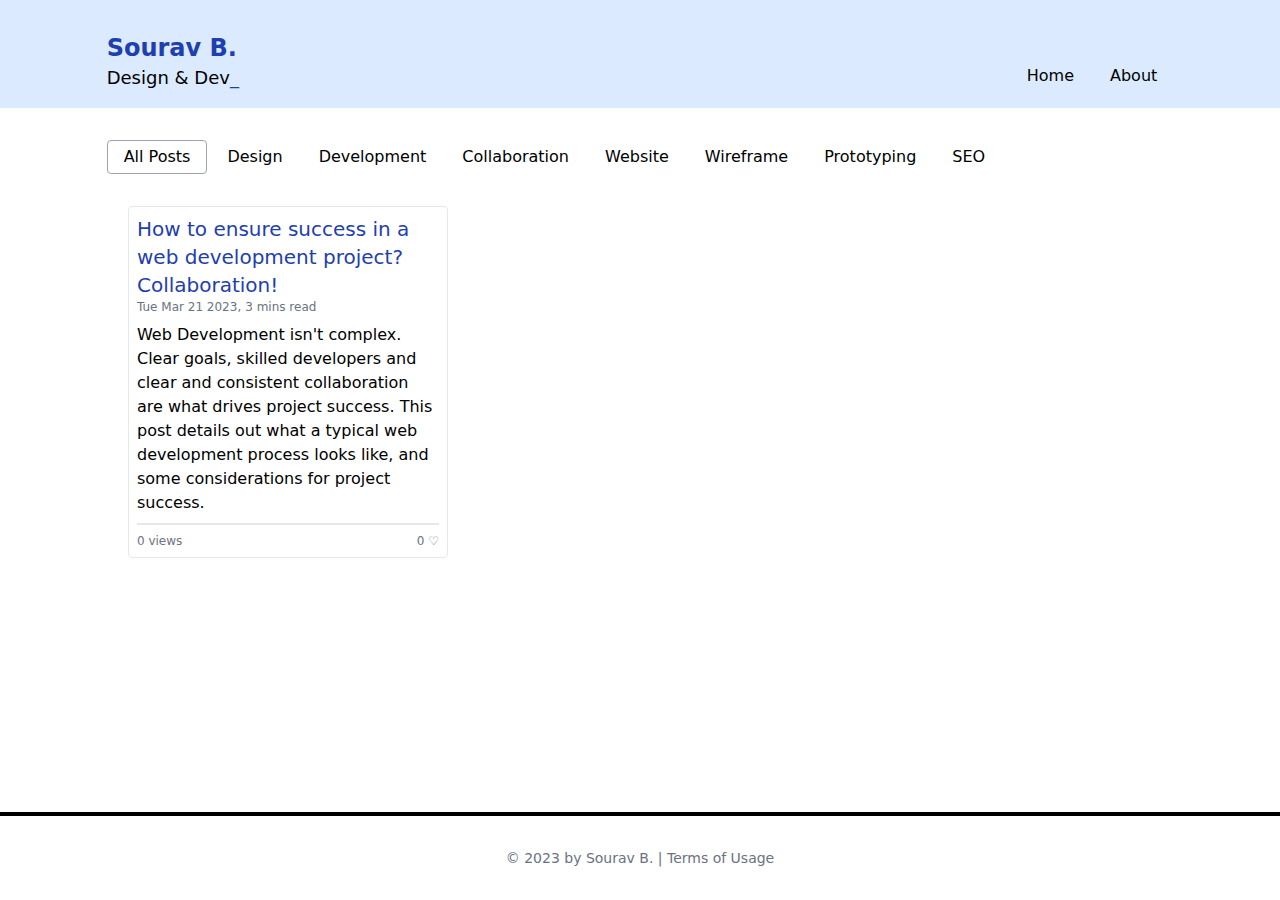
==== index.html @ cc8bc6c2 "Deploying to main from @ code2deploy/blog02@763113fbc8f544bf21c9195f38445e45e124bf5a 🚀" ====
<!DOCTYPE html><html lang="en"><head><meta charSet="utf-8"/><meta name="viewport" content="width=device-width"/><title>Hi! I&#x27;m Sourav</title><link rel="icon" href="/icon.svg"/><meta name="description" content="Design &amp; Development"/><meta name="next-head-count" content="5"/><link rel="preload" href="/_next/static/css/45b4f857d428e63a.css" as="style"/><link rel="stylesheet" href="/_next/static/css/45b4f857d428e63a.css" data-n-g=""/><noscript data-n-css=""></noscript><script defer="" nomodule="" src="/_next/static/chunks/polyfills-c67a75d1b6f99dc8.js"></script><script src="/_next/static/chunks/webpack-8fa1640cc84ba8fe.js" defer=""></script><script src="/_next/static/chunks/framework-2c79e2a64abdb08b.js" defer=""></script><script src="/_next/static/chunks/main-467498c4ab09725f.js" defer=""></script><script src="/_next/static/chunks/pages/_app-27ed487c4462296d.js" defer=""></script><script src="/_next/static/chunks/pages/index-1730eb0d9c5bbac9.js" defer=""></script><script src="/_next/static/X7sdhT3IyFE3XSJPfrfDf/_buildManifest.js" defer=""></script><script src="/_next/static/X7sdhT3IyFE3XSJPfrfDf/_ssgManifest.js" defer=""></script></head><body><div id="__next"><div class="min-h-screen flex flex-col"><header class="font-medium grid grid-cols-12 pt-8 pb-4 bg-blue-100"><div class="col-start-2 col-span-10"><div class="flex flex-wrap gap-2 justify-between items-end"><a class="block shrink-0" href="/"><div class="shrink-0 flex flex-col"><h1 class="font-bold text-2xl text-blue-800">Sourav B.</h1><h2 class="text-lg font-medium">Design &amp; Dev<span class="text-blue-800">_</span></h2></div></a><svg xmlns="http://www.w3.org/2000/svg" width="36" height="36" fill="currentColor" class="md:hidden" viewBox="0 0 16 16"><path fill-rule="evenodd" d="M2.5 12a.5.5 0 0 1 .5-.5h10a.5.5 0 0 1 0 1H3a.5.5 0 0 1-.5-.5zm0-4a.5.5 0 0 1 .5-.5h10a.5.5 0 0 1 0 1H3a.5.5 0 0 1-.5-.5zm0-4a.5.5 0 0 1 .5-.5h10a.5.5 0 0 1 0 1H3a.5.5 0 0 1-.5-.5z"></path></svg><nav class="hidden md:block"><ul class="flex gap-1"><li><a class="px-4 py-1 block" href="/">Home</a></li><li><a class="px-4 py-1 block" href="/about">About</a></li></ul></nav></div><nav class="md:hidden hidden"><ul class="flex flex-col"><li><a class="py-3 block text-center" href="/">Home</a></li><li><a class="py-3 block text-center" href="/about">About</a></li></ul></nav></div></header><main class="grow bg-white grid grid-cols-12 pt-8"><div class="col-start-2 col-span-10"><section class="pb-8"><ul class="flex flex-col md:flex-row md:flex-wrap md:gap-1"><li class="flex"><button id="1000" class="px-4 py-3 md:py-1 grow border border-gray-400 rounded">All Posts</button></li><li class="flex"><button id="1001" class="px-4 py-3 md:py-1 grow">Design</button></li><li class="flex"><button id="1002" class="px-4 py-3 md:py-1 grow">Development</button></li><li class="flex"><button id="1003" class="px-4 py-3 md:py-1 grow">Collaboration</button></li><li class="flex"><button id="1004" class="px-4 py-3 md:py-1 grow">Website</button></li><li class="flex"><button id="1005" class="px-4 py-3 md:py-1 grow">Wireframe</button></li><li class="flex"><button id="1006" class="px-4 py-3 md:py-1 grow">Prototyping</button></li><li class="flex"><button id="1007" class="px-4 py-3 md:py-1 grow">SEO</button></li></ul></section><section class="mx-auto max-w-5xl pb-8"><div class="flex flex-wrap content-stretch gap-4"><div class="flex flex-col basis-80 border rounded p-2" style="opacity:1;transform:scale(0.5) translateZ(0)"><h2 class="text-xl font-medium text-blue-800"><a href="/posts/how-to-ensure-success-in-a-web-development-project">How to ensure success in a web development project? Collaboration!</a></h2><div class="text-xs text-gray-500 flex gap-1"><p>Tue Mar 21 2023<!-- -->,</p><p>3 mins read</p></div><p class="py-2 grow">Web Development isn&#x27;t complex. Clear goals, skilled developers and clear and consistent collaboration are what drives project success. This post details out what a typical web development process looks like, and some considerations for project success. </p><div class="pt-2 border-t-2 text-xs text-gray-500 flex justify-between"><div>0 views</div><div>0 ♡</div></div></div></div></section></div></main><footer class="bg-white py-8 grid grid-cols-12 border-black border-t-4"><div class="col-start-2 col-span-10"><div class="flex justify-center"><div class="text-sm font-medium text-gray-500">© 2023 by Sourav B. | <a href="/terms">Terms of Usage</a></div></div></div></footer></div></div><script id="__NEXT_DATA__" type="application/json">{"props":{"pageProps":{"posts":[{"slug":"how-to-ensure-success-in-a-web-development-project","meta":{"title":"How to ensure success in a web development project? Collaboration!","date":"2023-03-21T14:48:00.000Z","time":3,"snippet":"Web Development isn't complex. Clear goals, skilled developers and clear and consistent collaboration are what drives project success. This post details out what a typical web development process looks like, and some considerations for project success. ","tags":["Design","Development","Collaboration","Website","Wireframe","Prototyping","SEO"]}}],"tags":["Design","Development","Collaboration","Website","Wireframe","Prototyping","SEO"]},"__N_SSG":true},"page":"/","query":{},"buildId":"X7sdhT3IyFE3XSJPfrfDf","isFallback":false,"gsp":true,"scriptLoader":[]}</script></body></html>
---- _next/static/css/45b4f857d428e63a.css ----
/*
! tailwindcss v3.3.2 | MIT License | https://tailwindcss.com
*/*,:after,:before{box-sizing:border-box;border:0 solid #e5e7eb}:after,:before{--tw-content:""}html{line-height:1.5;-webkit-text-size-adjust:100%;-moz-tab-size:4;-o-tab-size:4;tab-size:4;font-family:ui-sans-serif,system-ui,-apple-system,BlinkMacSystemFont,Segoe UI,Roboto,Helvetica Neue,Arial,Noto Sans,sans-serif,Apple Color Emoji,Segoe UI Emoji,Segoe UI Symbol,Noto Color Emoji;font-feature-settings:normal;font-variation-settings:normal}body{margin:0;line-height:inherit}hr{height:0;color:inherit;border-top-width:1px}abbr:where([title]){-webkit-text-decoration:underline dotted;text-decoration:underline dotted}h1,h2,h3,h4,h5,h6{font-size:inherit;font-weight:inherit}a{color:inherit;text-decoration:inherit}b,strong{font-weight:bolder}code,kbd,pre,samp{font-family:ui-monospace,SFMono-Regular,Menlo,Monaco,Consolas,Liberation Mono,Courier New,monospace;font-size:1em}small{font-size:80%}sub,sup{font-size:75%;line-height:0;position:relative;vertical-align:baseline}sub{bottom:-.25em}sup{top:-.5em}table{text-indent:0;border-color:inherit;border-collapse:collapse}button,input,optgroup,select,textarea{font-family:inherit;font-size:100%;font-weight:inherit;line-height:inherit;color:inherit;margin:0;padding:0}button,select{text-transform:none}[type=button],[type=reset],[type=submit],button{-webkit-appearance:button;background-color:transparent;background-image:none}:-moz-focusring{outline:auto}:-moz-ui-invalid{box-shadow:none}progress{vertical-align:baseline}::-webkit-inner-spin-button,::-webkit-outer-spin-button{height:auto}[type=search]{-webkit-appearance:textfield;outline-offset:-2px}::-webkit-search-decoration{-webkit-appearance:none}::-webkit-file-upload-button{-webkit-appearance:button;font:inherit}summary{display:list-item}blockquote,dd,dl,figure,h1,h2,h3,h4,h5,h6,hr,p,pre{margin:0}fieldset{margin:0}fieldset,legend{padding:0}menu,ol,ul{list-style:none;margin:0;padding:0}textarea{resize:vertical}input::-moz-placeholder,textarea::-moz-placeholder{opacity:1;color:#9ca3af}input::placeholder,textarea::placeholder{opacity:1;color:#9ca3af}[role=button],button{cursor:pointer}:disabled{cursor:default}audio,canvas,embed,iframe,img,object,svg,video{display:block;vertical-align:middle}img,video{max-width:100%;height:auto}[hidden]{display:none}*,:after,:before{--tw-border-spacing-x:0;--tw-border-spacing-y:0;--tw-translate-x:0;--tw-translate-y:0;--tw-rotate:0;--tw-skew-x:0;--tw-skew-y:0;--tw-scale-x:1;--tw-scale-y:1;--tw-pan-x: ;--tw-pan-y: ;--tw-pinch-zoom: ;--tw-scroll-snap-strictness:proximity;--tw-gradient-from-position: ;--tw-gradient-via-position: ;--tw-gradient-to-position: ;--tw-ordinal: ;--tw-slashed-zero: ;--tw-numeric-figure: ;--tw-numeric-spacing: ;--tw-numeric-fraction: ;--tw-ring-inset: ;--tw-ring-offset-width:0px;--tw-ring-offset-color:#fff;--tw-ring-color:rgba(59,130,246,.5);--tw-ring-offset-shadow:0 0 #0000;--tw-ring-shadow:0 0 #0000;--tw-shadow:0 0 #0000;--tw-shadow-colored:0 0 #0000;--tw-blur: ;--tw-brightness: ;--tw-contrast: ;--tw-grayscale: ;--tw-hue-rotate: ;--tw-invert: ;--tw-saturate: ;--tw-sepia: ;--tw-drop-shadow: ;--tw-backdrop-blur: ;--tw-backdrop-brightness: ;--tw-backdrop-contrast: ;--tw-backdrop-grayscale: ;--tw-backdrop-hue-rotate: ;--tw-backdrop-invert: ;--tw-backdrop-opacity: ;--tw-backdrop-saturate: ;--tw-backdrop-sepia: }::backdrop{--tw-border-spacing-x:0;--tw-border-spacing-y:0;--tw-translate-x:0;--tw-translate-y:0;--tw-rotate:0;--tw-skew-x:0;--tw-skew-y:0;--tw-scale-x:1;--tw-scale-y:1;--tw-pan-x: ;--tw-pan-y: ;--tw-pinch-zoom: ;--tw-scroll-snap-strictness:proximity;--tw-gradient-from-position: ;--tw-gradient-via-position: ;--tw-gradient-to-position: ;--tw-ordinal: ;--tw-slashed-zero: ;--tw-numeric-figure: ;--tw-numeric-spacing: ;--tw-numeric-fraction: ;--tw-ring-inset: ;--tw-ring-offset-width:0px;--tw-ring-offset-color:#fff;--tw-ring-color:rgba(59,130,246,.5);--tw-ring-offset-shadow:0 0 #0000;--tw-ring-shadow:0 0 #0000;--tw-shadow:0 0 #0000;--tw-shadow-colored:0 0 #0000;--tw-blur: ;--tw-brightness: ;--tw-contrast: ;--tw-grayscale: ;--tw-hue-rotate: ;--tw-invert: ;--tw-saturate: ;--tw-sepia: ;--tw-drop-shadow: ;--tw-backdrop-blur: ;--tw-backdrop-brightness: ;--tw-backdrop-contrast: ;--tw-backdrop-grayscale: ;--tw-backdrop-hue-rotate: ;--tw-backdrop-invert: ;--tw-backdrop-opacity: ;--tw-backdrop-saturate: ;--tw-backdrop-sepia: }.prose{color:var(--tw-prose-body);max-width:65ch}.prose :where(p):not(:where([class~=not-prose] *)){margin-top:1.25em;margin-bottom:1.25em}.prose :where([class~=lead]):not(:where([class~=not-prose] *)){color:var(--tw-prose-lead);font-size:1.25em;line-height:1.6;margin-top:1.2em;margin-bottom:1.2em}.prose :where(a):not(:where([class~=not-prose] *)){color:var(--tw-prose-links);text-decoration:underline;font-weight:500}.prose :where(strong):not(:where([class~=not-prose] *)){color:var(--tw-prose-bold);font-weight:600}.prose :where(a strong):not(:where([class~=not-prose] *)){color:inherit}.prose :where(blockquote strong):not(:where([class~=not-prose] *)){color:inherit}.prose :where(thead th strong):not(:where([class~=not-prose] *)){color:inherit}.prose :where(ol):not(:where([class~=not-prose] *)){list-style-type:decimal;margin-top:1.25em;margin-bottom:1.25em;padding-left:1.625em}.prose :where(ol[type=A]):not(:where([class~=not-prose] *)){list-style-type:upper-alpha}.prose :where(ol[type=a]):not(:where([class~=not-prose] *)){list-style-type:lower-alpha}.prose :where(ol[type=A s]):not(:where([class~=not-prose] *)){list-style-type:upper-alpha}.prose :where(ol[type=a s]):not(:where([class~=not-prose] *)){list-style-type:lower-alpha}.prose :where(ol[type=I]):not(:where([class~=not-prose] *)){list-style-type:upper-roman}.prose :where(ol[type=i]):not(:where([class~=not-prose] *)){list-style-type:lower-roman}.prose :where(ol[type=I s]):not(:where([class~=not-prose] *)){list-style-type:upper-roman}.prose :where(ol[type=i s]):not(:where([class~=not-prose] *)){list-style-type:lower-roman}.prose :where(ol[type="1"]):not(:where([class~=not-prose] *)){list-style-type:decimal}.prose :where(ul):not(:where([class~=not-prose] *)){list-style-type:disc;margin-top:1.25em;margin-bottom:1.25em;padding-left:1.625em}.prose :where(ol>li):not(:where([class~=not-prose] *))::marker{font-weight:400;color:var(--tw-prose-counters)}.prose :where(ul>li):not(:where([class~=not-prose] *))::marker{color:var(--tw-prose-bullets)}.prose :where(hr):not(:where([class~=not-prose] *)){border-color:var(--tw-prose-hr);border-top-width:1px;margin-top:3em;margin-bottom:3em}.prose :where(blockquote):not(:where([class~=not-prose] *)){font-weight:500;font-style:italic;color:var(--tw-prose-quotes);border-left-width:.25rem;border-left-color:var(--tw-prose-quote-borders);quotes:"\201C""\201D""\2018""\2019";margin-top:1.6em;margin-bottom:1.6em;padding-left:1em}.prose :where(blockquote p:first-of-type):not(:where([class~=not-prose] *)):before{content:open-quote}.prose :where(blockquote p:last-of-type):not(:where([class~=not-prose] *)):after{content:close-quote}.prose :where(h1):not(:where([class~=not-prose] *)){color:var(--tw-prose-headings);font-weight:800;font-size:2.25em;margin-top:0;margin-bottom:.8888889em;line-height:1.1111111}.prose :where(h1 strong):not(:where([class~=not-prose] *)){font-weight:900;color:inherit}.prose :where(h2):not(:where([class~=not-prose] *)){color:var(--tw-prose-headings);font-weight:700;font-size:1.5em;margin-top:2em;margin-bottom:1em;line-height:1.3333333}.prose :where(h2 strong):not(:where([class~=not-prose] *)){font-weight:800;color:inherit}.prose :where(h3):not(:where([class~=not-prose] *)){color:var(--tw-prose-headings);font-weight:600;font-size:1.25em;margin-top:1.6em;margin-bottom:.6em;line-height:1.6}.prose :where(h3 strong):not(:where([class~=not-prose] *)){font-weight:700;color:inherit}.prose :where(h4):not(:where([class~=not-prose] *)){color:var(--tw-prose-headings);font-weight:600;margin-top:1.5em;margin-bottom:.5em;line-height:1.5}.prose :where(h4 strong):not(:where([class~=not-prose] *)){font-weight:700;color:inherit}.prose :where(img):not(:where([class~=not-prose] *)){margin-top:2em;margin-bottom:2em}.prose :where(figure>*):not(:where([class~=not-prose] *)){margin-top:0;margin-bottom:0}.prose :where(figcaption):not(:where([class~=not-prose] *)){color:var(--tw-prose-captions);font-size:.875em;line-height:1.4285714;margin-top:.8571429em}.prose :where(code):not(:where([class~=not-prose] *)){color:var(--tw-prose-code);font-weight:600;font-size:.875em}.prose :where(code):not(:where([class~=not-prose] *)):before{content:"`"}.prose :where(code):not(:where([class~=not-prose] *)):after{content:"`"}.prose :where(a code):not(:where([class~=not-prose] *)){color:inherit}.prose :where(h1 code):not(:where([class~=not-prose] *)){color:inherit}.prose :where(h2 code):not(:where([class~=not-prose] *)){color:inherit;font-size:.875em}.prose :where(h3 code):not(:where([class~=not-prose] *)){color:inherit;font-size:.9em}.prose :where(h4 code):not(:where([class~=not-prose] *)){color:inherit}.prose :where(blockquote code):not(:where([class~=not-prose] *)){color:inherit}.prose :where(thead th code):not(:where([class~=not-prose] *)){color:inherit}.prose :where(pre):not(:where([class~=not-prose] *)){color:var(--tw-prose-pre-code);background-color:var(--tw-prose-pre-bg);overflow-x:auto;font-weight:400;font-size:.875em;line-height:1.7142857;margin-top:1.7142857em;margin-bottom:1.7142857em;border-radius:.375rem;padding:.8571429em 1.1428571em}.prose :where(pre code):not(:where([class~=not-prose] *)){background-color:transparent;border-width:0;border-radius:0;padding:0;font-weight:inherit;color:inherit;font-size:inherit;font-family:inherit;line-height:inherit}.prose :where(pre code):not(:where([class~=not-prose] *)):before{content:none}.prose :where(pre code):not(:where([class~=not-prose] *)):after{content:none}.prose :where(table):not(:where([class~=not-prose] *)){width:100%;table-layout:auto;text-align:left;margin-top:2em;margin-bottom:2em;font-size:.875em;line-height:1.7142857}.prose :where(thead):not(:where([class~=not-prose] *)){border-bottom-width:1px;border-bottom-color:var(--tw-prose-th-borders)}.prose :where(thead th):not(:where([class~=not-prose] *)){color:var(--tw-prose-headings);font-weight:600;vertical-align:bottom;padding-right:.5714286em;padding-bottom:.5714286em;padding-left:.5714286em}.prose :where(tbody tr):not(:where([class~=not-prose] *)){border-bottom-width:1px;border-bottom-color:var(--tw-prose-td-borders)}.prose :where(tbody tr:last-child):not(:where([class~=not-prose] *)){border-bottom-width:0}.prose :where(tbody td):not(:where([class~=not-prose] *)){vertical-align:baseline}.prose :where(tfoot):not(:where([class~=not-prose] *)){border-top-width:1px;border-top-color:var(--tw-prose-th-borders)}.prose :where(tfoot td):not(:where([class~=not-prose] *)){vertical-align:top}.prose{--tw-prose-body:#374151;--tw-prose-headings:#111827;--tw-prose-lead:#4b5563;--tw-prose-links:#111827;--tw-prose-bold:#111827;--tw-prose-counters:#6b7280;--tw-prose-bullets:#d1d5db;--tw-prose-hr:#e5e7eb;--tw-prose-quotes:#111827;--tw-prose-quote-borders:#e5e7eb;--tw-prose-captions:#6b7280;--tw-prose-code:#111827;--tw-prose-pre-code:#e5e7eb;--tw-prose-pre-bg:#1f2937;--tw-prose-th-borders:#d1d5db;--tw-prose-td-borders:#e5e7eb;--tw-prose-invert-body:#d1d5db;--tw-prose-invert-headings:#fff;--tw-prose-invert-lead:#9ca3af;--tw-prose-invert-links:#fff;--tw-prose-invert-bold:#fff;--tw-prose-invert-counters:#9ca3af;--tw-prose-invert-bullets:#4b5563;--tw-prose-invert-hr:#374151;--tw-prose-invert-quotes:#f3f4f6;--tw-prose-invert-quote-borders:#374151;--tw-prose-invert-captions:#9ca3af;--tw-prose-invert-code:#fff;--tw-prose-invert-pre-code:#d1d5db;--tw-prose-invert-pre-bg:rgba(0,0,0,.5);--tw-prose-invert-th-borders:#4b5563;--tw-prose-invert-td-borders:#374151;font-size:1rem;line-height:1.75}.prose :where(video):not(:where([class~=not-prose] *)){margin-top:2em;margin-bottom:2em}.prose :where(figure):not(:where([class~=not-prose] *)){margin-top:2em;margin-bottom:2em}.prose :where(li):not(:where([class~=not-prose] *)){margin-top:.5em;margin-bottom:.5em}.prose :where(ol>li):not(:where([class~=not-prose] *)){padding-left:.375em}.prose :where(ul>li):not(:where([class~=not-prose] *)){padding-left:.375em}.prose :where(.prose>ul>li p):not(:where([class~=not-prose] *)){margin-top:.75em;margin-bottom:.75em}.prose :where(.prose>ul>li>:first-child):not(:where([class~=not-prose] *)){margin-top:1.25em}.prose :where(.prose>ul>li>:last-child):not(:where([class~=not-prose] *)){margin-bottom:1.25em}.prose :where(.prose>ol>li>:first-child):not(:where([class~=not-prose] *)){margin-top:1.25em}.prose :where(.prose>ol>li>:last-child):not(:where([class~=not-prose] *)){margin-bottom:1.25em}.prose :where(ul ul,ul ol,ol ul,ol ol):not(:where([class~=not-prose] *)){margin-top:.75em;margin-bottom:.75em}.prose :where(hr+*):not(:where([class~=not-prose] *)){margin-top:0}.prose :where(h2+*):not(:where([class~=not-prose] *)){margin-top:0}.prose :where(h3+*):not(:where([class~=not-prose] *)){margin-top:0}.prose :where(h4+*):not(:where([class~=not-prose] *)){margin-top:0}.prose :where(thead th:first-child):not(:where([class~=not-prose] *)){padding-left:0}.prose :where(thead th:last-child):not(:where([class~=not-prose] *)){padding-right:0}.prose :where(tbody td,tfoot td):not(:where([class~=not-prose] *)){padding:.5714286em}.prose :where(tbody td:first-child,tfoot td:first-child):not(:where([class~=not-prose] *)){padding-left:0}.prose :where(tbody td:last-child,tfoot td:last-child):not(:where([class~=not-prose] *)){padding-right:0}.prose :where(.prose>:first-child):not(:where([class~=not-prose] *)){margin-top:0}.prose :where(.prose>:last-child):not(:where([class~=not-prose] *)){margin-bottom:0}.prose-sm{font-size:.875rem;line-height:1.7142857}.prose-sm :where(p):not(:where([class~=not-prose] *)){margin-top:1.1428571em;margin-bottom:1.1428571em}.prose-sm :where([class~=lead]):not(:where([class~=not-prose] *)){font-size:1.2857143em;line-height:1.5555556;margin-top:.8888889em;margin-bottom:.8888889em}.prose-sm :where(blockquote):not(:where([class~=not-prose] *)){margin-top:1.3333333em;margin-bottom:1.3333333em;padding-left:1.1111111em}.prose-sm :where(h1):not(:where([class~=not-prose] *)){font-size:2.1428571em;margin-top:0;margin-bottom:.8em;line-height:1.2}.prose-sm :where(h2):not(:where([class~=not-prose] *)){font-size:1.4285714em;margin-top:1.6em;margin-bottom:.8em;line-height:1.4}.prose-sm :where(h3):not(:where([class~=not-prose] *)){font-size:1.2857143em;margin-top:1.5555556em;margin-bottom:.4444444em;line-height:1.5555556}.prose-sm :where(h4):not(:where([class~=not-prose] *)){margin-top:1.4285714em;margin-bottom:.5714286em;line-height:1.4285714}.prose-sm :where(img):not(:where([class~=not-prose] *)){margin-top:1.7142857em;margin-bottom:1.7142857em}.prose-sm :where(video):not(:where([class~=not-prose] *)){margin-top:1.7142857em;margin-bottom:1.7142857em}.prose-sm :where(figure):not(:where([class~=not-prose] *)){margin-top:1.7142857em;margin-bottom:1.7142857em}.prose-sm :where(figure>*):not(:where([class~=not-prose] *)){margin-top:0;margin-bottom:0}.prose-sm :where(figcaption):not(:where([class~=not-prose] *)){font-size:.8571429em;line-height:1.3333333;margin-top:.6666667em}.prose-sm :where(code):not(:where([class~=not-prose] *)){font-size:.8571429em}.prose-sm :where(h2 code):not(:where([class~=not-prose] *)){font-size:.9em}.prose-sm :where(h3 code):not(:where([class~=not-prose] *)){font-size:.8888889em}.prose-sm :where(pre):not(:where([class~=not-prose] *)){font-size:.8571429em;line-height:1.6666667;margin-top:1.6666667em;margin-bottom:1.6666667em;border-radius:.25rem;padding:.6666667em 1em}.prose-sm :where(ol):not(:where([class~=not-prose] *)){margin-top:1.1428571em;margin-bottom:1.1428571em;padding-left:1.5714286em}.prose-sm :where(ul):not(:where([class~=not-prose] *)){margin-top:1.1428571em;margin-bottom:1.1428571em;padding-left:1.5714286em}.prose-sm :where(li):not(:where([class~=not-prose] *)){margin-top:.2857143em;margin-bottom:.2857143em}.prose-sm :where(ol>li):not(:where([class~=not-prose] *)){padding-left:.4285714em}.prose-sm :where(ul>li):not(:where([class~=not-prose] *)){padding-left:.4285714em}.prose-sm :where(.prose-sm>ul>li p):not(:where([class~=not-prose] *)){margin-top:.5714286em;margin-bottom:.5714286em}.prose-sm :where(.prose-sm>ul>li>:first-child):not(:where([class~=not-prose] *)){margin-top:1.1428571em}.prose-sm :where(.prose-sm>ul>li>:last-child):not(:where([class~=not-prose] *)){margin-bottom:1.1428571em}.prose-sm :where(.prose-sm>ol>li>:first-child):not(:where([class~=not-prose] *)){margin-top:1.1428571em}.prose-sm :where(.prose-sm>ol>li>:last-child):not(:where([class~=not-prose] *)){margin-bottom:1.1428571em}.prose-sm :where(ul ul,ul ol,ol ul,ol ol):not(:where([class~=not-prose] *)){margin-top:.5714286em;margin-bottom:.5714286em}.prose-sm :where(hr):not(:where([class~=not-prose] *)){margin-top:2.8571429em;margin-bottom:2.8571429em}.prose-sm :where(hr+*):not(:where([class~=not-prose] *)){margin-top:0}.prose-sm :where(h2+*):not(:where([class~=not-prose] *)){margin-top:0}.prose-sm :where(h3+*):not(:where([class~=not-prose] *)){margin-top:0}.prose-sm :where(h4+*):not(:where([class~=not-prose] *)){margin-top:0}.prose-sm :where(table):not(:where([class~=not-prose] *)){font-size:.8571429em;line-height:1.5}.prose-sm :where(thead th):not(:where([class~=not-prose] *)){padding-right:1em;padding-bottom:.6666667em;padding-left:1em}.prose-sm :where(thead th:first-child):not(:where([class~=not-prose] *)){padding-left:0}.prose-sm :where(thead th:last-child):not(:where([class~=not-prose] *)){padding-right:0}.prose-sm :where(tbody td,tfoot td):not(:where([class~=not-prose] *)){padding:.6666667em 1em}.prose-sm :where(tbody td:first-child,tfoot td:first-child):not(:where([class~=not-prose] *)){padding-left:0}.prose-sm :where(tbody td:last-child,tfoot td:last-child):not(:where([class~=not-prose] *)){padding-right:0}.prose-sm :where(.prose-sm>:first-child):not(:where([class~=not-prose] *)){margin-top:0}.prose-sm :where(.prose-sm>:last-child):not(:where([class~=not-prose] *)){margin-bottom:0}.fixed{position:fixed}.absolute{position:absolute}.col-span-10{grid-column:span 10/span 10}.col-start-2{grid-column-start:2}.mx-auto{margin-left:auto;margin-right:auto}.my-0{margin-top:0;margin-bottom:0}.my-8{margin-top:2rem;margin-bottom:2rem}.mb-2{margin-bottom:.5rem}.mt-2{margin-top:.5rem}.mt-4{margin-top:1rem}.mt-8{margin-top:2rem}.block{display:block}.flex{display:flex}.grid{display:grid}.contents{display:contents}.hidden{display:none}.min-h-screen{min-height:100vh}.max-w-2xl{max-width:42rem}.max-w-3xl{max-width:48rem}.max-w-5xl{max-width:64rem}.max-w-sm{max-width:24rem}.shrink-0{flex-shrink:0}.grow{flex-grow:1}.basis-80{flex-basis:20rem}.grid-cols-12{grid-template-columns:repeat(12,minmax(0,1fr))}.flex-col{flex-direction:column}.flex-wrap{flex-wrap:wrap}.content-stretch{align-content:stretch}.items-end{align-items:flex-end}.justify-center{justify-content:center}.justify-between{justify-content:space-between}.justify-evenly{justify-content:space-evenly}.gap-1{gap:.25rem}.gap-2{gap:.5rem}.gap-4{gap:1rem}.rounded{border-radius:.25rem}.rounded-lg{border-radius:.5rem}.border{border-width:1px}.border-y-2{border-top-width:2px;border-bottom-width:2px}.border-t{border-top-width:1px}.border-t-2{border-top-width:2px}.border-t-4{border-top-width:4px}.border-black{--tw-border-opacity:1;border-color:rgb(0 0 0/var(--tw-border-opacity))}.border-gray-400{--tw-border-opacity:1;border-color:rgb(156 163 175/var(--tw-border-opacity))}.bg-blue-100{--tw-bg-opacity:1;background-color:rgb(219 234 254/var(--tw-bg-opacity))}.bg-blue-800{--tw-bg-opacity:1;background-color:rgb(30 64 175/var(--tw-bg-opacity))}.bg-white{--tw-bg-opacity:1;background-color:rgb(255 255 255/var(--tw-bg-opacity))}.fill-gray-400{fill:#9ca3af}.p-1{padding:.25rem}.p-2{padding:.5rem}.p-4{padding:1rem}.p-8{padding:2rem}.px-2{padding-left:.5rem;padding-right:.5rem}.px-4{padding-left:1rem;padding-right:1rem}.py-1{padding-top:.25rem;padding-bottom:.25rem}.py-2{padding-top:.5rem;padding-bottom:.5rem}.py-3{padding-top:.75rem;padding-bottom:.75rem}.py-4{padding-top:1rem;padding-bottom:1rem}.py-8{padding-top:2rem;padding-bottom:2rem}.pb-2{padding-bottom:.5rem}.pb-4{padding-bottom:1rem}.pb-8{padding-bottom:2rem}.pt-1{padding-top:.25rem}.pt-2{padding-top:.5rem}.pt-8{padding-top:2rem}.text-center{text-align:center}.text-2xl{font-size:1.5rem;line-height:2rem}.text-3xl{font-size:1.875rem;line-height:2.25rem}.text-lg{font-size:1.125rem;line-height:1.75rem}.text-sm{font-size:.875rem;line-height:1.25rem}.text-xl{font-size:1.25rem;line-height:1.75rem}.text-xs{font-size:.75rem;line-height:1rem}.font-bold{font-weight:700}.font-medium{font-weight:500}.text-blue-800{--tw-text-opacity:1;color:rgb(30 64 175/var(--tw-text-opacity))}.text-gray-400{--tw-text-opacity:1;color:rgb(156 163 175/var(--tw-text-opacity))}.text-gray-500{--tw-text-opacity:1;color:rgb(107 114 128/var(--tw-text-opacity))}.text-white{--tw-text-opacity:1;color:rgb(255 255 255/var(--tw-text-opacity))}.outline{outline-style:solid}.filter{filter:var(--tw-blur) var(--tw-brightness) var(--tw-contrast) var(--tw-grayscale) var(--tw-hue-rotate) var(--tw-invert) var(--tw-saturate) var(--tw-sepia) var(--tw-drop-shadow)}.transition{transition-property:color,background-color,border-color,text-decoration-color,fill,stroke,opacity,box-shadow,transform,filter,-webkit-backdrop-filter;transition-property:color,background-color,border-color,text-decoration-color,fill,stroke,opacity,box-shadow,transform,filter,backdrop-filter;transition-property:color,background-color,border-color,text-decoration-color,fill,stroke,opacity,box-shadow,transform,filter,backdrop-filter,-webkit-backdrop-filter;transition-timing-function:cubic-bezier(.4,0,.2,1);transition-duration:.15s}:root{--foreground-rgb:0,0,0;--background-start-rgb:214,219,220;--background-end-rgb:255,255,255}@media (prefers-color-scheme:dark){:root{--foreground-rgb:255,255,255;--background-start-rgb:0,0,0;--background-end-rgb:0,0,0}}body{color:rgb(var(--foreground-rgb));background:linear-gradient(to bottom,transparent,rgb(var(--background-end-rgb))) rgb(var(--background-start-rgb))}@media (min-width:1024px){.lg\:prose-lg{font-size:1.125rem;line-height:1.7777778}.lg\:prose-lg :where(p):not(:where([class~=not-prose] *)){margin-top:1.3333333em;margin-bottom:1.3333333em}.lg\:prose-lg :where([class~=lead]):not(:where([class~=not-prose] *)){font-size:1.2222222em;line-height:1.4545455;margin-top:1.0909091em;margin-bottom:1.0909091em}.lg\:prose-lg :where(blockquote):not(:where([class~=not-prose] *)){margin-top:1.6666667em;margin-bottom:1.6666667em;padding-left:1em}.lg\:prose-lg :where(h1):not(:where([class~=not-prose] *)){font-size:2.6666667em;margin-top:0;margin-bottom:.8333333em;line-height:1}.lg\:prose-lg :where(h2):not(:where([class~=not-prose] *)){font-size:1.6666667em;margin-top:1.8666667em;margin-bottom:1.0666667em;line-height:1.3333333}.lg\:prose-lg :where(h3):not(:where([class~=not-prose] *)){font-size:1.3333333em;margin-top:1.6666667em;margin-bottom:.6666667em;line-height:1.5}.lg\:prose-lg :where(h4):not(:where([class~=not-prose] *)){margin-top:1.7777778em;margin-bottom:.4444444em;line-height:1.5555556}.lg\:prose-lg :where(img):not(:where([class~=not-prose] *)){margin-top:1.7777778em;margin-bottom:1.7777778em}.lg\:prose-lg :where(video):not(:where([class~=not-prose] *)){margin-top:1.7777778em;margin-bottom:1.7777778em}.lg\:prose-lg :where(figure):not(:where([class~=not-prose] *)){margin-top:1.7777778em;margin-bottom:1.7777778em}.lg\:prose-lg :where(figure>*):not(:where([class~=not-prose] *)){margin-top:0;margin-bottom:0}.lg\:prose-lg :where(figcaption):not(:where([class~=not-prose] *)){font-size:.8888889em;line-height:1.5;margin-top:1em}.lg\:prose-lg :where(code):not(:where([class~=not-prose] *)){font-size:.8888889em}.lg\:prose-lg :where(h2 code):not(:where([class~=not-prose] *)){font-size:.8666667em}.lg\:prose-lg :where(h3 code):not(:where([class~=not-prose] *)){font-size:.875em}.lg\:prose-lg :where(pre):not(:where([class~=not-prose] *)){font-size:.8888889em;line-height:1.75;margin-top:2em;margin-bottom:2em;border-radius:.375rem;padding:1em 1.5em}.lg\:prose-lg :where(ol):not(:where([class~=not-prose] *)){margin-top:1.3333333em;margin-bottom:1.3333333em;padding-left:1.5555556em}.lg\:prose-lg :where(ul):not(:where([class~=not-prose] *)){margin-top:1.3333333em;margin-bottom:1.3333333em;padding-left:1.5555556em}.lg\:prose-lg :where(li):not(:where([class~=not-prose] *)){margin-top:.6666667em;margin-bottom:.6666667em}.lg\:prose-lg :where(ol>li):not(:where([class~=not-prose] *)){padding-left:.4444444em}.lg\:prose-lg :where(ul>li):not(:where([class~=not-prose] *)){padding-left:.4444444em}.lg\:prose-lg :where(.lg\:prose-lg>ul>li p):not(:where([class~=not-prose] *)){margin-top:.8888889em;margin-bottom:.8888889em}.lg\:prose-lg :where(.lg\:prose-lg>ul>li>:first-child):not(:where([class~=not-prose] *)){margin-top:1.3333333em}.lg\:prose-lg :where(.lg\:prose-lg>ul>li>:last-child):not(:where([class~=not-prose] *)){margin-bottom:1.3333333em}.lg\:prose-lg :where(.lg\:prose-lg>ol>li>:first-child):not(:where([class~=not-prose] *)){margin-top:1.3333333em}.lg\:prose-lg :where(.lg\:prose-lg>ol>li>:last-child):not(:where([class~=not-prose] *)){margin-bottom:1.3333333em}.lg\:prose-lg :where(ul ul,ul ol,ol ul,ol ol):not(:where([class~=not-prose] *)){margin-top:.8888889em;margin-bottom:.8888889em}.lg\:prose-lg :where(hr):not(:where([class~=not-prose] *)){margin-top:3.1111111em;margin-bottom:3.1111111em}.lg\:prose-lg :where(hr+*):not(:where([class~=not-prose] *)){margin-top:0}.lg\:prose-lg :where(h2+*):not(:where([class~=not-prose] *)){margin-top:0}.lg\:prose-lg :where(h3+*):not(:where([class~=not-prose] *)){margin-top:0}.lg\:prose-lg :where(h4+*):not(:where([class~=not-prose] *)){margin-top:0}.lg\:prose-lg :where(table):not(:where([class~=not-prose] *)){font-size:.8888889em;line-height:1.5}.lg\:prose-lg :where(thead th):not(:where([class~=not-prose] *)){padding-right:.75em;padding-bottom:.75em;padding-left:.75em}.lg\:prose-lg :where(thead th:first-child):not(:where([class~=not-prose] *)){padding-left:0}.lg\:prose-lg :where(thead th:last-child):not(:where([class~=not-prose] *)){padding-right:0}.lg\:prose-lg :where(tbody td,tfoot td):not(:where([class~=not-prose] *)){padding:.75em}.lg\:prose-lg :where(tbody td:first-child,tfoot td:first-child):not(:where([class~=not-prose] *)){padding-left:0}.lg\:prose-lg :where(tbody td:last-child,tfoot td:last-child):not(:where([class~=not-prose] *)){padding-right:0}.lg\:prose-lg :where(.lg\:prose-lg>:first-child):not(:where([class~=not-prose] *)){margin-top:0}.lg\:prose-lg :where(.lg\:prose-lg>:last-child):not(:where([class~=not-prose] *)){margin-bottom:0}}.hover\:fill-gray-800:hover{fill:#1f2937}.prose-headings\:font-medium :is(:where(h1,h2,h3,h4,h5,h6,th):not(:where([class~=not-prose] *))){font-weight:500}.prose-headings\:text-blue-800 :is(:where(h1,h2,h3,h4,h5,h6,th):not(:where([class~=not-prose] *))){--tw-text-opacity:1;color:rgb(30 64 175/var(--tw-text-opacity))}@media (min-width:768px){.md\:block{display:block}.md\:hidden{display:none}.md\:flex-row{flex-direction:row}.md\:flex-wrap{flex-wrap:wrap}.md\:gap-1{gap:.25rem}.md\:px-8{padding-left:2rem;padding-right:2rem}.md\:py-1{padding-top:.25rem;padding-bottom:.25rem}.md\:text-3xl{font-size:1.875rem;line-height:2.25rem}}@media (min-width:1024px){.lg\:flex-row{flex-direction:row}.lg\:items-center{align-items:center}}
---- _next/static/css/45b4f857d428e63a.css ----
/*
! tailwindcss v3.3.2 | MIT License | https://tailwindcss.com
*/*,:after,:before{box-sizing:border-box;border:0 solid #e5e7eb}:after,:before{--tw-content:""}html{line-height:1.5;-webkit-text-size-adjust:100%;-moz-tab-size:4;-o-tab-size:4;tab-size:4;font-family:ui-sans-serif,system-ui,-apple-system,BlinkMacSystemFont,Segoe UI,Roboto,Helvetica Neue,Arial,Noto Sans,sans-serif,Apple Color Emoji,Segoe UI Emoji,Segoe UI Symbol,Noto Color Emoji;font-feature-settings:normal;font-variation-settings:normal}body{margin:0;line-height:inherit}hr{height:0;color:inherit;border-top-width:1px}abbr:where([title]){-webkit-text-decoration:underline dotted;text-decoration:underline dotted}h1,h2,h3,h4,h5,h6{font-size:inherit;font-weight:inherit}a{color:inherit;text-decoration:inherit}b,strong{font-weight:bolder}code,kbd,pre,samp{font-family:ui-monospace,SFMono-Regular,Menlo,Monaco,Consolas,Liberation Mono,Courier New,monospace;font-size:1em}small{font-size:80%}sub,sup{font-size:75%;line-height:0;position:relative;vertical-align:baseline}sub{bottom:-.25em}sup{top:-.5em}table{text-indent:0;border-color:inherit;border-collapse:collapse}button,input,optgroup,select,textarea{font-family:inherit;font-size:100%;font-weight:inherit;line-height:inherit;color:inherit;margin:0;padding:0}button,select{text-transform:none}[type=button],[type=reset],[type=submit],button{-webkit-appearance:button;background-color:transparent;background-image:none}:-moz-focusring{outline:auto}:-moz-ui-invalid{box-shadow:none}progress{vertical-align:baseline}::-webkit-inner-spin-button,::-webkit-outer-spin-button{height:auto}[type=search]{-webkit-appearance:textfield;outline-offset:-2px}::-webkit-search-decoration{-webkit-appearance:none}::-webkit-file-upload-button{-webkit-appearance:button;font:inherit}summary{display:list-item}blockquote,dd,dl,figure,h1,h2,h3,h4,h5,h6,hr,p,pre{margin:0}fieldset{margin:0}fieldset,legend{padding:0}menu,ol,ul{list-style:none;margin:0;padding:0}textarea{resize:vertical}input::-moz-placeholder,textarea::-moz-placeholder{opacity:1;color:#9ca3af}input::placeholder,textarea::placeholder{opacity:1;color:#9ca3af}[role=button],button{cursor:pointer}:disabled{cursor:default}audio,canvas,embed,iframe,img,object,svg,video{display:block;vertical-align:middle}img,video{max-width:100%;height:auto}[hidden]{display:none}*,:after,:before{--tw-border-spacing-x:0;--tw-border-spacing-y:0;--tw-translate-x:0;--tw-translate-y:0;--tw-rotate:0;--tw-skew-x:0;--tw-skew-y:0;--tw-scale-x:1;--tw-scale-y:1;--tw-pan-x: ;--tw-pan-y: ;--tw-pinch-zoom: ;--tw-scroll-snap-strictness:proximity;--tw-gradient-from-position: ;--tw-gradient-via-position: ;--tw-gradient-to-position: ;--tw-ordinal: ;--tw-slashed-zero: ;--tw-numeric-figure: ;--tw-numeric-spacing: ;--tw-numeric-fraction: ;--tw-ring-inset: ;--tw-ring-offset-width:0px;--tw-ring-offset-color:#fff;--tw-ring-color:rgba(59,130,246,.5);--tw-ring-offset-shadow:0 0 #0000;--tw-ring-shadow:0 0 #0000;--tw-shadow:0 0 #0000;--tw-shadow-colored:0 0 #0000;--tw-blur: ;--tw-brightness: ;--tw-contrast: ;--tw-grayscale: ;--tw-hue-rotate: ;--tw-invert: ;--tw-saturate: ;--tw-sepia: ;--tw-drop-shadow: ;--tw-backdrop-blur: ;--tw-backdrop-brightness: ;--tw-backdrop-contrast: ;--tw-backdrop-grayscale: ;--tw-backdrop-hue-rotate: ;--tw-backdrop-invert: ;--tw-backdrop-opacity: ;--tw-backdrop-saturate: ;--tw-backdrop-sepia: }::backdrop{--tw-border-spacing-x:0;--tw-border-spacing-y:0;--tw-translate-x:0;--tw-translate-y:0;--tw-rotate:0;--tw-skew-x:0;--tw-skew-y:0;--tw-scale-x:1;--tw-scale-y:1;--tw-pan-x: ;--tw-pan-y: ;--tw-pinch-zoom: ;--tw-scroll-snap-strictness:proximity;--tw-gradient-from-position: ;--tw-gradient-via-position: ;--tw-gradient-to-position: ;--tw-ordinal: ;--tw-slashed-zero: ;--tw-numeric-figure: ;--tw-numeric-spacing: ;--tw-numeric-fraction: ;--tw-ring-inset: ;--tw-ring-offset-width:0px;--tw-ring-offset-color:#fff;--tw-ring-color:rgba(59,130,246,.5);--tw-ring-offset-shadow:0 0 #0000;--tw-ring-shadow:0 0 #0000;--tw-shadow:0 0 #0000;--tw-shadow-colored:0 0 #0000;--tw-blur: ;--tw-brightness: ;--tw-contrast: ;--tw-grayscale: ;--tw-hue-rotate: ;--tw-invert: ;--tw-saturate: ;--tw-sepia: ;--tw-drop-shadow: ;--tw-backdrop-blur: ;--tw-backdrop-brightness: ;--tw-backdrop-contrast: ;--tw-backdrop-grayscale: ;--tw-backdrop-hue-rotate: ;--tw-backdrop-invert: ;--tw-backdrop-opacity: ;--tw-backdrop-saturate: ;--tw-backdrop-sepia: }.prose{color:var(--tw-prose-body);max-width:65ch}.prose :where(p):not(:where([class~=not-prose] *)){margin-top:1.25em;margin-bottom:1.25em}.prose :where([class~=lead]):not(:where([class~=not-prose] *)){color:var(--tw-prose-lead);font-size:1.25em;line-height:1.6;margin-top:1.2em;margin-bottom:1.2em}.prose :where(a):not(:where([class~=not-prose] *)){color:var(--tw-prose-links);text-decoration:underline;font-weight:500}.prose :where(strong):not(:where([class~=not-prose] *)){color:var(--tw-prose-bold);font-weight:600}.prose :where(a strong):not(:where([class~=not-prose] *)){color:inherit}.prose :where(blockquote strong):not(:where([class~=not-prose] *)){color:inherit}.prose :where(thead th strong):not(:where([class~=not-prose] *)){color:inherit}.prose :where(ol):not(:where([class~=not-prose] *)){list-style-type:decimal;margin-top:1.25em;margin-bottom:1.25em;padding-left:1.625em}.prose :where(ol[type=A]):not(:where([class~=not-prose] *)){list-style-type:upper-alpha}.prose :where(ol[type=a]):not(:where([class~=not-prose] *)){list-style-type:lower-alpha}.prose :where(ol[type=A s]):not(:where([class~=not-prose] *)){list-style-type:upper-alpha}.prose :where(ol[type=a s]):not(:where([class~=not-prose] *)){list-style-type:lower-alpha}.prose :where(ol[type=I]):not(:where([class~=not-prose] *)){list-style-type:upper-roman}.prose :where(ol[type=i]):not(:where([class~=not-prose] *)){list-style-type:lower-roman}.prose :where(ol[type=I s]):not(:where([class~=not-prose] *)){list-style-type:upper-roman}.prose :where(ol[type=i s]):not(:where([class~=not-prose] *)){list-style-type:lower-roman}.prose :where(ol[type="1"]):not(:where([class~=not-prose] *)){list-style-type:decimal}.prose :where(ul):not(:where([class~=not-prose] *)){list-style-type:disc;margin-top:1.25em;margin-bottom:1.25em;padding-left:1.625em}.prose :where(ol>li):not(:where([class~=not-prose] *))::marker{font-weight:400;color:var(--tw-prose-counters)}.prose :where(ul>li):not(:where([class~=not-prose] *))::marker{color:var(--tw-prose-bullets)}.prose :where(hr):not(:where([class~=not-prose] *)){border-color:var(--tw-prose-hr);border-top-width:1px;margin-top:3em;margin-bottom:3em}.prose :where(blockquote):not(:where([class~=not-prose] *)){font-weight:500;font-style:italic;color:var(--tw-prose-quotes);border-left-width:.25rem;border-left-color:var(--tw-prose-quote-borders);quotes:"\201C""\201D""\2018""\2019";margin-top:1.6em;margin-bottom:1.6em;padding-left:1em}.prose :where(blockquote p:first-of-type):not(:where([class~=not-prose] *)):before{content:open-quote}.prose :where(blockquote p:last-of-type):not(:where([class~=not-prose] *)):after{content:close-quote}.prose :where(h1):not(:where([class~=not-prose] *)){color:var(--tw-prose-headings);font-weight:800;font-size:2.25em;margin-top:0;margin-bottom:.8888889em;line-height:1.1111111}.prose :where(h1 strong):not(:where([class~=not-prose] *)){font-weight:900;color:inherit}.prose :where(h2):not(:where([class~=not-prose] *)){color:var(--tw-prose-headings);font-weight:700;font-size:1.5em;margin-top:2em;margin-bottom:1em;line-height:1.3333333}.prose :where(h2 strong):not(:where([class~=not-prose] *)){font-weight:800;color:inherit}.prose :where(h3):not(:where([class~=not-prose] *)){color:var(--tw-prose-headings);font-weight:600;font-size:1.25em;margin-top:1.6em;margin-bottom:.6em;line-height:1.6}.prose :where(h3 strong):not(:where([class~=not-prose] *)){font-weight:700;color:inherit}.prose :where(h4):not(:where([class~=not-prose] *)){color:var(--tw-prose-headings);font-weight:600;margin-top:1.5em;margin-bottom:.5em;line-height:1.5}.prose :where(h4 strong):not(:where([class~=not-prose] *)){font-weight:700;color:inherit}.prose :where(img):not(:where([class~=not-prose] *)){margin-top:2em;margin-bottom:2em}.prose :where(figure>*):not(:where([class~=not-prose] *)){margin-top:0;margin-bottom:0}.prose :where(figcaption):not(:where([class~=not-prose] *)){color:var(--tw-prose-captions);font-size:.875em;line-height:1.4285714;margin-top:.8571429em}.prose :where(code):not(:where([class~=not-prose] *)){color:var(--tw-prose-code);font-weight:600;font-size:.875em}.prose :where(code):not(:where([class~=not-prose] *)):before{content:"`"}.prose :where(code):not(:where([class~=not-prose] *)):after{content:"`"}.prose :where(a code):not(:where([class~=not-prose] *)){color:inherit}.prose :where(h1 code):not(:where([class~=not-prose] *)){color:inherit}.prose :where(h2 code):not(:where([class~=not-prose] *)){color:inherit;font-size:.875em}.prose :where(h3 code):not(:where([class~=not-prose] *)){color:inherit;font-size:.9em}.prose :where(h4 code):not(:where([class~=not-prose] *)){color:inherit}.prose :where(blockquote code):not(:where([class~=not-prose] *)){color:inherit}.prose :where(thead th code):not(:where([class~=not-prose] *)){color:inherit}.prose :where(pre):not(:where([class~=not-prose] *)){color:var(--tw-prose-pre-code);background-color:var(--tw-prose-pre-bg);overflow-x:auto;font-weight:400;font-size:.875em;line-height:1.7142857;margin-top:1.7142857em;margin-bottom:1.7142857em;border-radius:.375rem;padding:.8571429em 1.1428571em}.prose :where(pre code):not(:where([class~=not-prose] *)){background-color:transparent;border-width:0;border-radius:0;padding:0;font-weight:inherit;color:inherit;font-size:inherit;font-family:inherit;line-height:inherit}.prose :where(pre code):not(:where([class~=not-prose] *)):before{content:none}.prose :where(pre code):not(:where([class~=not-prose] *)):after{content:none}.prose :where(table):not(:where([class~=not-prose] *)){width:100%;table-layout:auto;text-align:left;margin-top:2em;margin-bottom:2em;font-size:.875em;line-height:1.7142857}.prose :where(thead):not(:where([class~=not-prose] *)){border-bottom-width:1px;border-bottom-color:var(--tw-prose-th-borders)}.prose :where(thead th):not(:where([class~=not-prose] *)){color:var(--tw-prose-headings);font-weight:600;vertical-align:bottom;padding-right:.5714286em;padding-bottom:.5714286em;padding-left:.5714286em}.prose :where(tbody tr):not(:where([class~=not-prose] *)){border-bottom-width:1px;border-bottom-color:var(--tw-prose-td-borders)}.prose :where(tbody tr:last-child):not(:where([class~=not-prose] *)){border-bottom-width:0}.prose :where(tbody td):not(:where([class~=not-prose] *)){vertical-align:baseline}.prose :where(tfoot):not(:where([class~=not-prose] *)){border-top-width:1px;border-top-color:var(--tw-prose-th-borders)}.prose :where(tfoot td):not(:where([class~=not-prose] *)){vertical-align:top}.prose{--tw-prose-body:#374151;--tw-prose-headings:#111827;--tw-prose-lead:#4b5563;--tw-prose-links:#111827;--tw-prose-bold:#111827;--tw-prose-counters:#6b7280;--tw-prose-bullets:#d1d5db;--tw-prose-hr:#e5e7eb;--tw-prose-quotes:#111827;--tw-prose-quote-borders:#e5e7eb;--tw-prose-captions:#6b7280;--tw-prose-code:#111827;--tw-prose-pre-code:#e5e7eb;--tw-prose-pre-bg:#1f2937;--tw-prose-th-borders:#d1d5db;--tw-prose-td-borders:#e5e7eb;--tw-prose-invert-body:#d1d5db;--tw-prose-invert-headings:#fff;--tw-prose-invert-lead:#9ca3af;--tw-prose-invert-links:#fff;--tw-prose-invert-bold:#fff;--tw-prose-invert-counters:#9ca3af;--tw-prose-invert-bullets:#4b5563;--tw-prose-invert-hr:#374151;--tw-prose-invert-quotes:#f3f4f6;--tw-prose-invert-quote-borders:#374151;--tw-prose-invert-captions:#9ca3af;--tw-prose-invert-code:#fff;--tw-prose-invert-pre-code:#d1d5db;--tw-prose-invert-pre-bg:rgba(0,0,0,.5);--tw-prose-invert-th-borders:#4b5563;--tw-prose-invert-td-borders:#374151;font-size:1rem;line-height:1.75}.prose :where(video):not(:where([class~=not-prose] *)){margin-top:2em;margin-bottom:2em}.prose :where(figure):not(:where([class~=not-prose] *)){margin-top:2em;margin-bottom:2em}.prose :where(li):not(:where([class~=not-prose] *)){margin-top:.5em;margin-bottom:.5em}.prose :where(ol>li):not(:where([class~=not-prose] *)){padding-left:.375em}.prose :where(ul>li):not(:where([class~=not-prose] *)){padding-left:.375em}.prose :where(.prose>ul>li p):not(:where([class~=not-prose] *)){margin-top:.75em;margin-bottom:.75em}.prose :where(.prose>ul>li>:first-child):not(:where([class~=not-prose] *)){margin-top:1.25em}.prose :where(.prose>ul>li>:last-child):not(:where([class~=not-prose] *)){margin-bottom:1.25em}.prose :where(.prose>ol>li>:first-child):not(:where([class~=not-prose] *)){margin-top:1.25em}.prose :where(.prose>ol>li>:last-child):not(:where([class~=not-prose] *)){margin-bottom:1.25em}.prose :where(ul ul,ul ol,ol ul,ol ol):not(:where([class~=not-prose] *)){margin-top:.75em;margin-bottom:.75em}.prose :where(hr+*):not(:where([class~=not-prose] *)){margin-top:0}.prose :where(h2+*):not(:where([class~=not-prose] *)){margin-top:0}.prose :where(h3+*):not(:where([class~=not-prose] *)){margin-top:0}.prose :where(h4+*):not(:where([class~=not-prose] *)){margin-top:0}.prose :where(thead th:first-child):not(:where([class~=not-prose] *)){padding-left:0}.prose :where(thead th:last-child):not(:where([class~=not-prose] *)){padding-right:0}.prose :where(tbody td,tfoot td):not(:where([class~=not-prose] *)){padding:.5714286em}.prose :where(tbody td:first-child,tfoot td:first-child):not(:where([class~=not-prose] *)){padding-left:0}.prose :where(tbody td:last-child,tfoot td:last-child):not(:where([class~=not-prose] *)){padding-right:0}.prose :where(.prose>:first-child):not(:where([class~=not-prose] *)){margin-top:0}.prose :where(.prose>:last-child):not(:where([class~=not-prose] *)){margin-bottom:0}.prose-sm{font-size:.875rem;line-height:1.7142857}.prose-sm :where(p):not(:where([class~=not-prose] *)){margin-top:1.1428571em;margin-bottom:1.1428571em}.prose-sm :where([class~=lead]):not(:where([class~=not-prose] *)){font-size:1.2857143em;line-height:1.5555556;margin-top:.8888889em;margin-bottom:.8888889em}.prose-sm :where(blockquote):not(:where([class~=not-prose] *)){margin-top:1.3333333em;margin-bottom:1.3333333em;padding-left:1.1111111em}.prose-sm :where(h1):not(:where([class~=not-prose] *)){font-size:2.1428571em;margin-top:0;margin-bottom:.8em;line-height:1.2}.prose-sm :where(h2):not(:where([class~=not-prose] *)){font-size:1.4285714em;margin-top:1.6em;margin-bottom:.8em;line-height:1.4}.prose-sm :where(h3):not(:where([class~=not-prose] *)){font-size:1.2857143em;margin-top:1.5555556em;margin-bottom:.4444444em;line-height:1.5555556}.prose-sm :where(h4):not(:where([class~=not-prose] *)){margin-top:1.4285714em;margin-bottom:.5714286em;line-height:1.4285714}.prose-sm :where(img):not(:where([class~=not-prose] *)){margin-top:1.7142857em;margin-bottom:1.7142857em}.prose-sm :where(video):not(:where([class~=not-prose] *)){margin-top:1.7142857em;margin-bottom:1.7142857em}.prose-sm :where(figure):not(:where([class~=not-prose] *)){margin-top:1.7142857em;margin-bottom:1.7142857em}.prose-sm :where(figure>*):not(:where([class~=not-prose] *)){margin-top:0;margin-bottom:0}.prose-sm :where(figcaption):not(:where([class~=not-prose] *)){font-size:.8571429em;line-height:1.3333333;margin-top:.6666667em}.prose-sm :where(code):not(:where([class~=not-prose] *)){font-size:.8571429em}.prose-sm :where(h2 code):not(:where([class~=not-prose] *)){font-size:.9em}.prose-sm :where(h3 code):not(:where([class~=not-prose] *)){font-size:.8888889em}.prose-sm :where(pre):not(:where([class~=not-prose] *)){font-size:.8571429em;line-height:1.6666667;margin-top:1.6666667em;margin-bottom:1.6666667em;border-radius:.25rem;padding:.6666667em 1em}.prose-sm :where(ol):not(:where([class~=not-prose] *)){margin-top:1.1428571em;margin-bottom:1.1428571em;padding-left:1.5714286em}.prose-sm :where(ul):not(:where([class~=not-prose] *)){margin-top:1.1428571em;margin-bottom:1.1428571em;padding-left:1.5714286em}.prose-sm :where(li):not(:where([class~=not-prose] *)){margin-top:.2857143em;margin-bottom:.2857143em}.prose-sm :where(ol>li):not(:where([class~=not-prose] *)){padding-left:.4285714em}.prose-sm :where(ul>li):not(:where([class~=not-prose] *)){padding-left:.4285714em}.prose-sm :where(.prose-sm>ul>li p):not(:where([class~=not-prose] *)){margin-top:.5714286em;margin-bottom:.5714286em}.prose-sm :where(.prose-sm>ul>li>:first-child):not(:where([class~=not-prose] *)){margin-top:1.1428571em}.prose-sm :where(.prose-sm>ul>li>:last-child):not(:where([class~=not-prose] *)){margin-bottom:1.1428571em}.prose-sm :where(.prose-sm>ol>li>:first-child):not(:where([class~=not-prose] *)){margin-top:1.1428571em}.prose-sm :where(.prose-sm>ol>li>:last-child):not(:where([class~=not-prose] *)){margin-bottom:1.1428571em}.prose-sm :where(ul ul,ul ol,ol ul,ol ol):not(:where([class~=not-prose] *)){margin-top:.5714286em;margin-bottom:.5714286em}.prose-sm :where(hr):not(:where([class~=not-prose] *)){margin-top:2.8571429em;margin-bottom:2.8571429em}.prose-sm :where(hr+*):not(:where([class~=not-prose] *)){margin-top:0}.prose-sm :where(h2+*):not(:where([class~=not-prose] *)){margin-top:0}.prose-sm :where(h3+*):not(:where([class~=not-prose] *)){margin-top:0}.prose-sm :where(h4+*):not(:where([class~=not-prose] *)){margin-top:0}.prose-sm :where(table):not(:where([class~=not-prose] *)){font-size:.8571429em;line-height:1.5}.prose-sm :where(thead th):not(:where([class~=not-prose] *)){padding-right:1em;padding-bottom:.6666667em;padding-left:1em}.prose-sm :where(thead th:first-child):not(:where([class~=not-prose] *)){padding-left:0}.prose-sm :where(thead th:last-child):not(:where([class~=not-prose] *)){padding-right:0}.prose-sm :where(tbody td,tfoot td):not(:where([class~=not-prose] *)){padding:.6666667em 1em}.prose-sm :where(tbody td:first-child,tfoot td:first-child):not(:where([class~=not-prose] *)){padding-left:0}.prose-sm :where(tbody td:last-child,tfoot td:last-child):not(:where([class~=not-prose] *)){padding-right:0}.prose-sm :where(.prose-sm>:first-child):not(:where([class~=not-prose] *)){margin-top:0}.prose-sm :where(.prose-sm>:last-child):not(:where([class~=not-prose] *)){margin-bottom:0}.fixed{position:fixed}.absolute{position:absolute}.col-span-10{grid-column:span 10/span 10}.col-start-2{grid-column-start:2}.mx-auto{margin-left:auto;margin-right:auto}.my-0{margin-top:0;margin-bottom:0}.my-8{margin-top:2rem;margin-bottom:2rem}.mb-2{margin-bottom:.5rem}.mt-2{margin-top:.5rem}.mt-4{margin-top:1rem}.mt-8{margin-top:2rem}.block{display:block}.flex{display:flex}.grid{display:grid}.contents{display:contents}.hidden{display:none}.min-h-screen{min-height:100vh}.max-w-2xl{max-width:42rem}.max-w-3xl{max-width:48rem}.max-w-5xl{max-width:64rem}.max-w-sm{max-width:24rem}.shrink-0{flex-shrink:0}.grow{flex-grow:1}.basis-80{flex-basis:20rem}.grid-cols-12{grid-template-columns:repeat(12,minmax(0,1fr))}.flex-col{flex-direction:column}.flex-wrap{flex-wrap:wrap}.content-stretch{align-content:stretch}.items-end{align-items:flex-end}.justify-center{justify-content:center}.justify-between{justify-content:space-between}.justify-evenly{justify-content:space-evenly}.gap-1{gap:.25rem}.gap-2{gap:.5rem}.gap-4{gap:1rem}.rounded{border-radius:.25rem}.rounded-lg{border-radius:.5rem}.border{border-width:1px}.border-y-2{border-top-width:2px;border-bottom-width:2px}.border-t{border-top-width:1px}.border-t-2{border-top-width:2px}.border-t-4{border-top-width:4px}.border-black{--tw-border-opacity:1;border-color:rgb(0 0 0/var(--tw-border-opacity))}.border-gray-400{--tw-border-opacity:1;border-color:rgb(156 163 175/var(--tw-border-opacity))}.bg-blue-100{--tw-bg-opacity:1;background-color:rgb(219 234 254/var(--tw-bg-opacity))}.bg-blue-800{--tw-bg-opacity:1;background-color:rgb(30 64 175/var(--tw-bg-opacity))}.bg-white{--tw-bg-opacity:1;background-color:rgb(255 255 255/var(--tw-bg-opacity))}.fill-gray-400{fill:#9ca3af}.p-1{padding:.25rem}.p-2{padding:.5rem}.p-4{padding:1rem}.p-8{padding:2rem}.px-2{padding-left:.5rem;padding-right:.5rem}.px-4{padding-left:1rem;padding-right:1rem}.py-1{padding-top:.25rem;padding-bottom:.25rem}.py-2{padding-top:.5rem;padding-bottom:.5rem}.py-3{padding-top:.75rem;padding-bottom:.75rem}.py-4{padding-top:1rem;padding-bottom:1rem}.py-8{padding-top:2rem;padding-bottom:2rem}.pb-2{padding-bottom:.5rem}.pb-4{padding-bottom:1rem}.pb-8{padding-bottom:2rem}.pt-1{padding-top:.25rem}.pt-2{padding-top:.5rem}.pt-8{padding-top:2rem}.text-center{text-align:center}.text-2xl{font-size:1.5rem;line-height:2rem}.text-3xl{font-size:1.875rem;line-height:2.25rem}.text-lg{font-size:1.125rem;line-height:1.75rem}.text-sm{font-size:.875rem;line-height:1.25rem}.text-xl{font-size:1.25rem;line-height:1.75rem}.text-xs{font-size:.75rem;line-height:1rem}.font-bold{font-weight:700}.font-medium{font-weight:500}.text-blue-800{--tw-text-opacity:1;color:rgb(30 64 175/var(--tw-text-opacity))}.text-gray-400{--tw-text-opacity:1;color:rgb(156 163 175/var(--tw-text-opacity))}.text-gray-500{--tw-text-opacity:1;color:rgb(107 114 128/var(--tw-text-opacity))}.text-white{--tw-text-opacity:1;color:rgb(255 255 255/var(--tw-text-opacity))}.outline{outline-style:solid}.filter{filter:var(--tw-blur) var(--tw-brightness) var(--tw-contrast) var(--tw-grayscale) var(--tw-hue-rotate) var(--tw-invert) var(--tw-saturate) var(--tw-sepia) var(--tw-drop-shadow)}.transition{transition-property:color,background-color,border-color,text-decoration-color,fill,stroke,opacity,box-shadow,transform,filter,-webkit-backdrop-filter;transition-property:color,background-color,border-color,text-decoration-color,fill,stroke,opacity,box-shadow,transform,filter,backdrop-filter;transition-property:color,background-color,border-color,text-decoration-color,fill,stroke,opacity,box-shadow,transform,filter,backdrop-filter,-webkit-backdrop-filter;transition-timing-function:cubic-bezier(.4,0,.2,1);transition-duration:.15s}:root{--foreground-rgb:0,0,0;--background-start-rgb:214,219,220;--background-end-rgb:255,255,255}@media (prefers-color-scheme:dark){:root{--foreground-rgb:255,255,255;--background-start-rgb:0,0,0;--background-end-rgb:0,0,0}}body{color:rgb(var(--foreground-rgb));background:linear-gradient(to bottom,transparent,rgb(var(--background-end-rgb))) rgb(var(--background-start-rgb))}@media (min-width:1024px){.lg\:prose-lg{font-size:1.125rem;line-height:1.7777778}.lg\:prose-lg :where(p):not(:where([class~=not-prose] *)){margin-top:1.3333333em;margin-bottom:1.3333333em}.lg\:prose-lg :where([class~=lead]):not(:where([class~=not-prose] *)){font-size:1.2222222em;line-height:1.4545455;margin-top:1.0909091em;margin-bottom:1.0909091em}.lg\:prose-lg :where(blockquote):not(:where([class~=not-prose] *)){margin-top:1.6666667em;margin-bottom:1.6666667em;padding-left:1em}.lg\:prose-lg :where(h1):not(:where([class~=not-prose] *)){font-size:2.6666667em;margin-top:0;margin-bottom:.8333333em;line-height:1}.lg\:prose-lg :where(h2):not(:where([class~=not-prose] *)){font-size:1.6666667em;margin-top:1.8666667em;margin-bottom:1.0666667em;line-height:1.3333333}.lg\:prose-lg :where(h3):not(:where([class~=not-prose] *)){font-size:1.3333333em;margin-top:1.6666667em;margin-bottom:.6666667em;line-height:1.5}.lg\:prose-lg :where(h4):not(:where([class~=not-prose] *)){margin-top:1.7777778em;margin-bottom:.4444444em;line-height:1.5555556}.lg\:prose-lg :where(img):not(:where([class~=not-prose] *)){margin-top:1.7777778em;margin-bottom:1.7777778em}.lg\:prose-lg :where(video):not(:where([class~=not-prose] *)){margin-top:1.7777778em;margin-bottom:1.7777778em}.lg\:prose-lg :where(figure):not(:where([class~=not-prose] *)){margin-top:1.7777778em;margin-bottom:1.7777778em}.lg\:prose-lg :where(figure>*):not(:where([class~=not-prose] *)){margin-top:0;margin-bottom:0}.lg\:prose-lg :where(figcaption):not(:where([class~=not-prose] *)){font-size:.8888889em;line-height:1.5;margin-top:1em}.lg\:prose-lg :where(code):not(:where([class~=not-prose] *)){font-size:.8888889em}.lg\:prose-lg :where(h2 code):not(:where([class~=not-prose] *)){font-size:.8666667em}.lg\:prose-lg :where(h3 code):not(:where([class~=not-prose] *)){font-size:.875em}.lg\:prose-lg :where(pre):not(:where([class~=not-prose] *)){font-size:.8888889em;line-height:1.75;margin-top:2em;margin-bottom:2em;border-radius:.375rem;padding:1em 1.5em}.lg\:prose-lg :where(ol):not(:where([class~=not-prose] *)){margin-top:1.3333333em;margin-bottom:1.3333333em;padding-left:1.5555556em}.lg\:prose-lg :where(ul):not(:where([class~=not-prose] *)){margin-top:1.3333333em;margin-bottom:1.3333333em;padding-left:1.5555556em}.lg\:prose-lg :where(li):not(:where([class~=not-prose] *)){margin-top:.6666667em;margin-bottom:.6666667em}.lg\:prose-lg :where(ol>li):not(:where([class~=not-prose] *)){padding-left:.4444444em}.lg\:prose-lg :where(ul>li):not(:where([class~=not-prose] *)){padding-left:.4444444em}.lg\:prose-lg :where(.lg\:prose-lg>ul>li p):not(:where([class~=not-prose] *)){margin-top:.8888889em;margin-bottom:.8888889em}.lg\:prose-lg :where(.lg\:prose-lg>ul>li>:first-child):not(:where([class~=not-prose] *)){margin-top:1.3333333em}.lg\:prose-lg :where(.lg\:prose-lg>ul>li>:last-child):not(:where([class~=not-prose] *)){margin-bottom:1.3333333em}.lg\:prose-lg :where(.lg\:prose-lg>ol>li>:first-child):not(:where([class~=not-prose] *)){margin-top:1.3333333em}.lg\:prose-lg :where(.lg\:prose-lg>ol>li>:last-child):not(:where([class~=not-prose] *)){margin-bottom:1.3333333em}.lg\:prose-lg :where(ul ul,ul ol,ol ul,ol ol):not(:where([class~=not-prose] *)){margin-top:.8888889em;margin-bottom:.8888889em}.lg\:prose-lg :where(hr):not(:where([class~=not-prose] *)){margin-top:3.1111111em;margin-bottom:3.1111111em}.lg\:prose-lg :where(hr+*):not(:where([class~=not-prose] *)){margin-top:0}.lg\:prose-lg :where(h2+*):not(:where([class~=not-prose] *)){margin-top:0}.lg\:prose-lg :where(h3+*):not(:where([class~=not-prose] *)){margin-top:0}.lg\:prose-lg :where(h4+*):not(:where([class~=not-prose] *)){margin-top:0}.lg\:prose-lg :where(table):not(:where([class~=not-prose] *)){font-size:.8888889em;line-height:1.5}.lg\:prose-lg :where(thead th):not(:where([class~=not-prose] *)){padding-right:.75em;padding-bottom:.75em;padding-left:.75em}.lg\:prose-lg :where(thead th:first-child):not(:where([class~=not-prose] *)){padding-left:0}.lg\:prose-lg :where(thead th:last-child):not(:where([class~=not-prose] *)){padding-right:0}.lg\:prose-lg :where(tbody td,tfoot td):not(:where([class~=not-prose] *)){padding:.75em}.lg\:prose-lg :where(tbody td:first-child,tfoot td:first-child):not(:where([class~=not-prose] *)){padding-left:0}.lg\:prose-lg :where(tbody td:last-child,tfoot td:last-child):not(:where([class~=not-prose] *)){padding-right:0}.lg\:prose-lg :where(.lg\:prose-lg>:first-child):not(:where([class~=not-prose] *)){margin-top:0}.lg\:prose-lg :where(.lg\:prose-lg>:last-child):not(:where([class~=not-prose] *)){margin-bottom:0}}.hover\:fill-gray-800:hover{fill:#1f2937}.prose-headings\:font-medium :is(:where(h1,h2,h3,h4,h5,h6,th):not(:where([class~=not-prose] *))){font-weight:500}.prose-headings\:text-blue-800 :is(:where(h1,h2,h3,h4,h5,h6,th):not(:where([class~=not-prose] *))){--tw-text-opacity:1;color:rgb(30 64 175/var(--tw-text-opacity))}@media (min-width:768px){.md\:block{display:block}.md\:hidden{display:none}.md\:flex-row{flex-direction:row}.md\:flex-wrap{flex-wrap:wrap}.md\:gap-1{gap:.25rem}.md\:px-8{padding-left:2rem;padding-right:2rem}.md\:py-1{padding-top:.25rem;padding-bottom:.25rem}.md\:text-3xl{font-size:1.875rem;line-height:2.25rem}}@media (min-width:1024px){.lg\:flex-row{flex-direction:row}.lg\:items-center{align-items:center}}
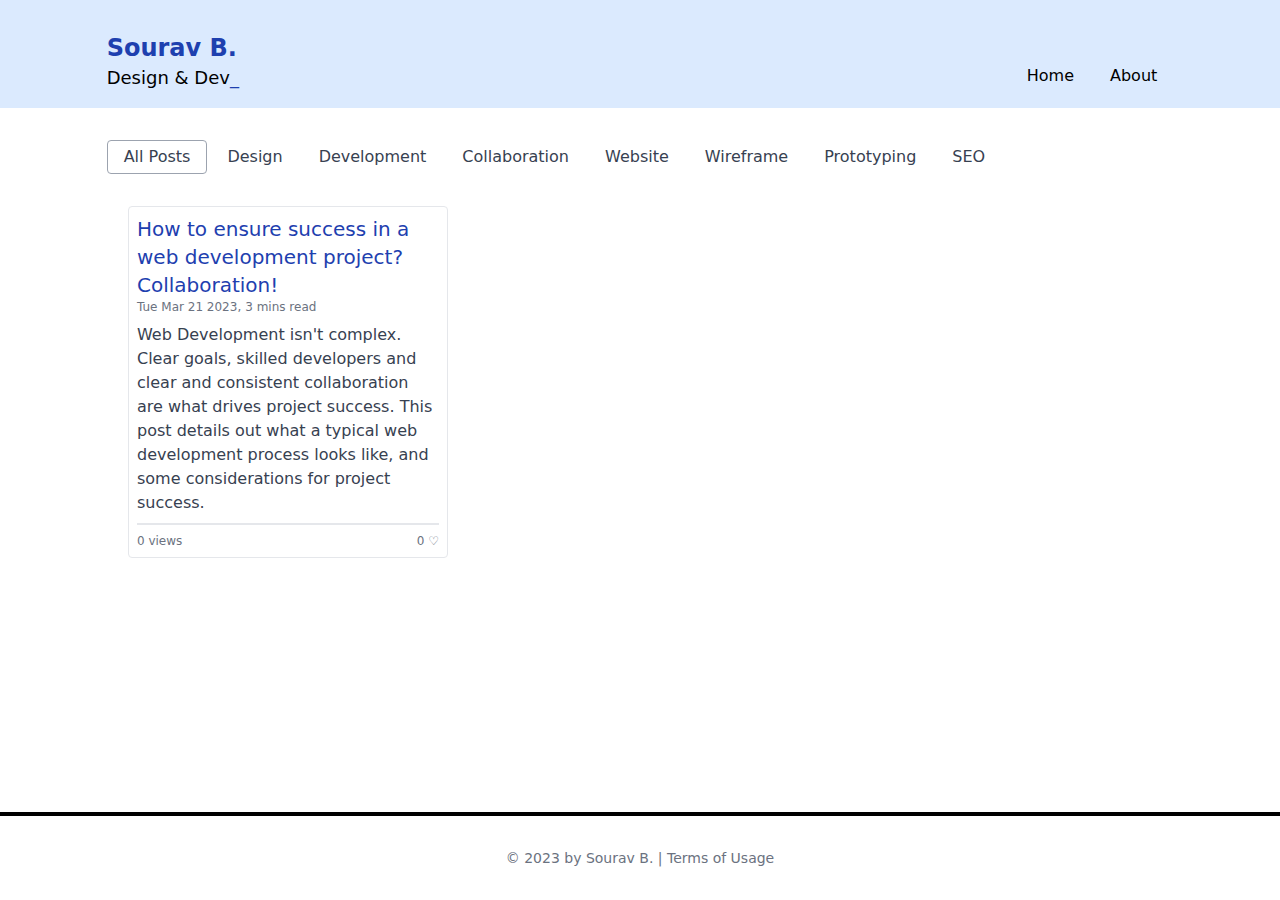
==== commit 6e838770: "Deploying to main from @ code2deploy/blog02@82ce6926417e818049c3bbdf120e3991bfd55cbb 🚀" ====
--- a/index.html
+++ b/index.html
@@ -1 +1 @@
-<!DOCTYPE html><html lang="en"><head><meta charSet="utf-8"/><meta name="viewport" content="width=device-width"/><title>Hi! I&#x27;m Sourav</title><link rel="icon" href="/icon.svg"/><meta name="description" content="Design &amp; Development"/><meta name="next-head-count" content="5"/><link rel="preload" href="/_next/static/css/45b4f857d428e63a.css" as="style"/><link rel="stylesheet" href="/_next/static/css/45b4f857d428e63a.css" data-n-g=""/><noscript data-n-css=""></noscript><script defer="" nomodule="" src="/_next/static/chunks/polyfills-c67a75d1b6f99dc8.js"></script><script src="/_next/static/chunks/webpack-8fa1640cc84ba8fe.js" defer=""></script><script src="/_next/static/chunks/framework-2c79e2a64abdb08b.js" defer=""></script><script src="/_next/static/chunks/main-467498c4ab09725f.js" defer=""></script><script src="/_next/static/chunks/pages/_app-27ed487c4462296d.js" defer=""></script><script src="/_next/static/chunks/pages/index-1730eb0d9c5bbac9.js" defer=""></script><script src="/_next/static/X7sdhT3IyFE3XSJPfrfDf/_buildManifest.js" defer=""></script><script src="/_next/static/X7sdhT3IyFE3XSJPfrfDf/_ssgManifest.js" defer=""></script></head><body><div id="__next"><div class="min-h-screen flex flex-col"><header class="font-medium grid grid-cols-12 pt-8 pb-4 bg-blue-100"><div class="col-start-2 col-span-10"><div class="flex flex-wrap gap-2 justify-between items-end"><a class="block shrink-0" href="/"><div class="shrink-0 flex flex-col"><h1 class="font-bold text-2xl text-blue-800">Sourav B.</h1><h2 class="text-lg font-medium">Design &amp; Dev<span class="text-blue-800">_</span></h2></div></a><svg xmlns="http://www.w3.org/2000/svg" width="36" height="36" fill="currentColor" class="md:hidden" viewBox="0 0 16 16"><path fill-rule="evenodd" d="M2.5 12a.5.5 0 0 1 .5-.5h10a.5.5 0 0 1 0 1H3a.5.5 0 0 1-.5-.5zm0-4a.5.5 0 0 1 .5-.5h10a.5.5 0 0 1 0 1H3a.5.5 0 0 1-.5-.5zm0-4a.5.5 0 0 1 .5-.5h10a.5.5 0 0 1 0 1H3a.5.5 0 0 1-.5-.5z"></path></svg><nav class="hidden md:block"><ul class="flex gap-1"><li><a class="px-4 py-1 block" href="/">Home</a></li><li><a class="px-4 py-1 block" href="/about">About</a></li></ul></nav></div><nav class="md:hidden hidden"><ul class="flex flex-col"><li><a class="py-3 block text-center" href="/">Home</a></li><li><a class="py-3 block text-center" href="/about">About</a></li></ul></nav></div></header><main class="grow bg-white grid grid-cols-12 pt-8"><div class="col-start-2 col-span-10"><section class="pb-8"><ul class="flex flex-col md:flex-row md:flex-wrap md:gap-1"><li class="flex"><button id="1000" class="px-4 py-3 md:py-1 grow border border-gray-400 rounded">All Posts</button></li><li class="flex"><button id="1001" class="px-4 py-3 md:py-1 grow">Design</button></li><li class="flex"><button id="1002" class="px-4 py-3 md:py-1 grow">Development</button></li><li class="flex"><button id="1003" class="px-4 py-3 md:py-1 grow">Collaboration</button></li><li class="flex"><button id="1004" class="px-4 py-3 md:py-1 grow">Website</button></li><li class="flex"><button id="1005" class="px-4 py-3 md:py-1 grow">Wireframe</button></li><li class="flex"><button id="1006" class="px-4 py-3 md:py-1 grow">Prototyping</button></li><li class="flex"><button id="1007" class="px-4 py-3 md:py-1 grow">SEO</button></li></ul></section><section class="mx-auto max-w-5xl pb-8"><div class="flex flex-wrap content-stretch gap-4"><div class="flex flex-col basis-80 border rounded p-2" style="opacity:1;transform:scale(0.5) translateZ(0)"><h2 class="text-xl font-medium text-blue-800"><a href="/posts/how-to-ensure-success-in-a-web-development-project">How to ensure success in a web development project? Collaboration!</a></h2><div class="text-xs text-gray-500 flex gap-1"><p>Tue Mar 21 2023<!-- -->,</p><p>3 mins read</p></div><p class="py-2 grow">Web Development isn&#x27;t complex. Clear goals, skilled developers and clear and consistent collaboration are what drives project success. This post details out what a typical web development process looks like, and some considerations for project success. </p><div class="pt-2 border-t-2 text-xs text-gray-500 flex justify-between"><div>0 views</div><div>0 ♡</div></div></div></div></section></div></main><footer class="bg-white py-8 grid grid-cols-12 border-black border-t-4"><div class="col-start-2 col-span-10"><div class="flex justify-center"><div class="text-sm font-medium text-gray-500">© 2023 by Sourav B. | <a href="/terms">Terms of Usage</a></div></div></div></footer></div></div><script id="__NEXT_DATA__" type="application/json">{"props":{"pageProps":{"posts":[{"slug":"how-to-ensure-success-in-a-web-development-project","meta":{"title":"How to ensure success in a web development project? Collaboration!","date":"2023-03-21T14:48:00.000Z","time":3,"snippet":"Web Development isn't complex. Clear goals, skilled developers and clear and consistent collaboration are what drives project success. This post details out what a typical web development process looks like, and some considerations for project success. ","tags":["Design","Development","Collaboration","Website","Wireframe","Prototyping","SEO"]}}],"tags":["Design","Development","Collaboration","Website","Wireframe","Prototyping","SEO"]},"__N_SSG":true},"page":"/","query":{},"buildId":"X7sdhT3IyFE3XSJPfrfDf","isFallback":false,"gsp":true,"scriptLoader":[]}</script></body></html>+<!DOCTYPE html><html lang="en"><head><meta charSet="utf-8"/><meta name="viewport" content="width=device-width"/><link rel="icon" href="icon.svg"/><title>Hi! I’m Sourav</title><meta name="description" content="Welcome to my site. I occasionally post on different topics around Design and Development that I’m currently working on."/><meta property="og:title" content="Hi! I’m Sourav"/><meta property="og:description" content="Welcome to my site. I occasionally post on different topics around Design and Development that I’m currently working on."/><meta property="og:url" content="https://code2deploy.github.io/"/><meta property="og:type" content="website"/><meta property="og:image" content="https://code2deploy.github.io/icon.svg"/><meta property="og:image:type" content="image/svg+xml"/><meta property="og:image:width" content="240"/><meta property="og:image:height" content="240"/><meta property="og:image:alt" content="Sourav B."/><meta name="twitter:title" content="Hi! I’m Sourav"/><meta name="twitter:description" content="Welcome to my site. I occasionally post on different topics around Design and Development that I’m currently working on."/><meta name="twitter:site" content="@souravb"/><meta name="twitter:card" content="summary"/><meta name="twitter:creator" content="@souravb"/><meta name="twitter:image" content="https://code2deploy.github.io/icon.svg"/><meta name="twitter:image:alt" content="Sourav B."/><meta name="next-head-count" content="21"/><link rel="preload" href="/_next/static/css/8b408543820fc8d2.css" as="style"/><link rel="stylesheet" href="/_next/static/css/8b408543820fc8d2.css" data-n-g=""/><noscript data-n-css=""></noscript><script defer="" nomodule="" src="/_next/static/chunks/polyfills-c67a75d1b6f99dc8.js"></script><script src="/_next/static/chunks/webpack-8fa1640cc84ba8fe.js" defer=""></script><script src="/_next/static/chunks/framework-2c79e2a64abdb08b.js" defer=""></script><script src="/_next/static/chunks/main-467498c4ab09725f.js" defer=""></script><script src="/_next/static/chunks/pages/_app-dd8e98c1b0cda566.js" defer=""></script><script src="/_next/static/chunks/373-1b004a87a99c1425.js" defer=""></script><script src="/_next/static/chunks/pages/index-15481a7044f6b2c7.js" defer=""></script><script src="/_next/static/zF4MlShGXbxdHoBQHQSyq/_buildManifest.js" defer=""></script><script src="/_next/static/zF4MlShGXbxdHoBQHQSyq/_ssgManifest.js" defer=""></script></head><body><div id="__next"><div class="min-h-screen flex flex-col"><header class="font-medium grid grid-cols-12 pt-8 pb-4 bg-blue-100"><div class="col-start-2 col-span-10"><div class="flex flex-wrap gap-2 justify-between items-end"><a class="block shrink-0" href="/"><div class="shrink-0 flex flex-col"><h1 class="font-bold text-2xl text-blue-800">Sourav B.</h1><h2 class="text-lg font-medium">Design &amp; Dev<span class="text-blue-800">_</span></h2></div></a><svg xmlns="http://www.w3.org/2000/svg" width="36" height="36" fill="currentColor" class="md:hidden" viewBox="0 0 16 16"><path fill-rule="evenodd" d="M2.5 12a.5.5 0 0 1 .5-.5h10a.5.5 0 0 1 0 1H3a.5.5 0 0 1-.5-.5zm0-4a.5.5 0 0 1 .5-.5h10a.5.5 0 0 1 0 1H3a.5.5 0 0 1-.5-.5zm0-4a.5.5 0 0 1 .5-.5h10a.5.5 0 0 1 0 1H3a.5.5 0 0 1-.5-.5z"></path></svg><nav class="hidden md:block"><ul class="flex gap-1"><li><a class="px-4 py-1 block" href="/">Home</a></li><li><a class="px-4 py-1 block" href="/about">About</a></li></ul></nav></div><nav class="md:hidden hidden"><ul class="flex flex-col"><li><a class="py-3 block text-center" href="/">Home</a></li><li><a class="py-3 block text-center" href="/about">About</a></li></ul></nav></div></header><main class="grow bg-white grid grid-cols-12 pt-8 text-gray-700"><div class="col-start-2 col-span-10"><section class="pb-8"><ul class="flex flex-col md:flex-row md:flex-wrap md:gap-1"><li class="flex"><button id="1000" class="px-4 py-3 md:py-1 grow border border-gray-400 rounded">All Posts</button></li><li class="flex"><button id="1001" class="px-4 py-3 md:py-1 grow">Design</button></li><li class="flex"><button id="1002" class="px-4 py-3 md:py-1 grow">Development</button></li><li class="flex"><button id="1003" class="px-4 py-3 md:py-1 grow">Collaboration</button></li><li class="flex"><button id="1004" class="px-4 py-3 md:py-1 grow">Website</button></li><li class="flex"><button id="1005" class="px-4 py-3 md:py-1 grow">Wireframe</button></li><li class="flex"><button id="1006" class="px-4 py-3 md:py-1 grow">Prototyping</button></li><li class="flex"><button id="1007" class="px-4 py-3 md:py-1 grow">SEO</button></li></ul></section><section class="mx-auto max-w-5xl pb-8"><div class="flex flex-wrap content-stretch gap-4"><div class="flex flex-col basis-80 border rounded p-2" style="opacity:1;transform:scale(0.5) translateZ(0)"><h2 class="text-xl font-medium text-blue-800"><a href="/posts/how-to-ensure-success-in-a-web-development-project">How to ensure success in a web development project? Collaboration!</a></h2><div class="text-xs text-gray-500 flex gap-1"><p>Tue Mar 21 2023<!-- -->,</p><p>3 mins read</p></div><p class="py-2 grow">Web Development isn&#x27;t complex. Clear goals, skilled developers and clear and consistent collaboration are what drives project success. This post details out what a typical web development process looks like, and some considerations for project success. </p><div class="pt-2 border-t-2 text-xs text-gray-500 flex justify-between"><div>0 views</div><div>0 ♡</div></div></div></div></section></div></main><footer class="bg-white py-8 grid grid-cols-12 border-black border-t-4"><div class="col-start-2 col-span-10"><div class="flex justify-center"><div class="text-sm font-medium text-gray-500">© 2023 by Sourav B. | <a href="/terms">Terms of Usage</a></div></div></div></footer></div></div><script id="__NEXT_DATA__" type="application/json">{"props":{"pageProps":{"posts":[{"slug":"how-to-ensure-success-in-a-web-development-project","meta":{"title":"How to ensure success in a web development project? Collaboration!","date":"2023-03-21T14:48:00.000Z","time":3,"snippet":"Web Development isn't complex. Clear goals, skilled developers and clear and consistent collaboration are what drives project success. This post details out what a typical web development process looks like, and some considerations for project success. ","tags":["Design","Development","Collaboration","Website","Wireframe","Prototyping","SEO"]}}],"tags":["Design","Development","Collaboration","Website","Wireframe","Prototyping","SEO"]},"__N_SSG":true},"page":"/","query":{},"buildId":"zF4MlShGXbxdHoBQHQSyq","isFallback":false,"gsp":true,"scriptLoader":[]}</script></body></html>--- a/_next/static/css/8b408543820fc8d2.css
+++ b/_next/static/css/8b408543820fc8d2.css
@@ -0,0 +1,3 @@
+/*
+! tailwindcss v3.3.2 | MIT License | https://tailwindcss.com
+*/*,:after,:before{box-sizing:border-box;border:0 solid #e5e7eb}:after,:before{--tw-content:""}html{line-height:1.5;-webkit-text-size-adjust:100%;-moz-tab-size:4;-o-tab-size:4;tab-size:4;font-family:ui-sans-serif,system-ui,-apple-system,BlinkMacSystemFont,Segoe UI,Roboto,Helvetica Neue,Arial,Noto Sans,sans-serif,Apple Color Emoji,Segoe UI Emoji,Segoe UI Symbol,Noto Color Emoji;font-feature-settings:normal;font-variation-settings:normal}body{margin:0;line-height:inherit}hr{height:0;color:inherit;border-top-width:1px}abbr:where([title]){-webkit-text-decoration:underline dotted;text-decoration:underline dotted}h1,h2,h3,h4,h5,h6{font-size:inherit;font-weight:inherit}a{color:inherit;text-decoration:inherit}b,strong{font-weight:bolder}code,kbd,pre,samp{font-family:ui-monospace,SFMono-Regular,Menlo,Monaco,Consolas,Liberation Mono,Courier New,monospace;font-size:1em}small{font-size:80%}sub,sup{font-size:75%;line-height:0;position:relative;vertical-align:baseline}sub{bottom:-.25em}sup{top:-.5em}table{text-indent:0;border-color:inherit;border-collapse:collapse}button,input,optgroup,select,textarea{font-family:inherit;font-size:100%;font-weight:inherit;line-height:inherit;color:inherit;margin:0;padding:0}button,select{text-transform:none}[type=button],[type=reset],[type=submit],button{-webkit-appearance:button;background-color:transparent;background-image:none}:-moz-focusring{outline:auto}:-moz-ui-invalid{box-shadow:none}progress{vertical-align:baseline}::-webkit-inner-spin-button,::-webkit-outer-spin-button{height:auto}[type=search]{-webkit-appearance:textfield;outline-offset:-2px}::-webkit-search-decoration{-webkit-appearance:none}::-webkit-file-upload-button{-webkit-appearance:button;font:inherit}summary{display:list-item}blockquote,dd,dl,figure,h1,h2,h3,h4,h5,h6,hr,p,pre{margin:0}fieldset{margin:0}fieldset,legend{padding:0}menu,ol,ul{list-style:none;margin:0;padding:0}textarea{resize:vertical}input::-moz-placeholder,textarea::-moz-placeholder{opacity:1;color:#9ca3af}input::placeholder,textarea::placeholder{opacity:1;color:#9ca3af}[role=button],button{cursor:pointer}:disabled{cursor:default}audio,canvas,embed,iframe,img,object,svg,video{display:block;vertical-align:middle}img,video{max-width:100%;height:auto}[hidden]{display:none}*,:after,:before{--tw-border-spacing-x:0;--tw-border-spacing-y:0;--tw-translate-x:0;--tw-translate-y:0;--tw-rotate:0;--tw-skew-x:0;--tw-skew-y:0;--tw-scale-x:1;--tw-scale-y:1;--tw-pan-x: ;--tw-pan-y: ;--tw-pinch-zoom: ;--tw-scroll-snap-strictness:proximity;--tw-gradient-from-position: ;--tw-gradient-via-position: ;--tw-gradient-to-position: ;--tw-ordinal: ;--tw-slashed-zero: ;--tw-numeric-figure: ;--tw-numeric-spacing: ;--tw-numeric-fraction: ;--tw-ring-inset: ;--tw-ring-offset-width:0px;--tw-ring-offset-color:#fff;--tw-ring-color:rgba(59,130,246,.5);--tw-ring-offset-shadow:0 0 #0000;--tw-ring-shadow:0 0 #0000;--tw-shadow:0 0 #0000;--tw-shadow-colored:0 0 #0000;--tw-blur: ;--tw-brightness: ;--tw-contrast: ;--tw-grayscale: ;--tw-hue-rotate: ;--tw-invert: ;--tw-saturate: ;--tw-sepia: ;--tw-drop-shadow: ;--tw-backdrop-blur: ;--tw-backdrop-brightness: ;--tw-backdrop-contrast: ;--tw-backdrop-grayscale: ;--tw-backdrop-hue-rotate: ;--tw-backdrop-invert: ;--tw-backdrop-opacity: ;--tw-backdrop-saturate: ;--tw-backdrop-sepia: }::backdrop{--tw-border-spacing-x:0;--tw-border-spacing-y:0;--tw-translate-x:0;--tw-translate-y:0;--tw-rotate:0;--tw-skew-x:0;--tw-skew-y:0;--tw-scale-x:1;--tw-scale-y:1;--tw-pan-x: ;--tw-pan-y: ;--tw-pinch-zoom: ;--tw-scroll-snap-strictness:proximity;--tw-gradient-from-position: ;--tw-gradient-via-position: ;--tw-gradient-to-position: ;--tw-ordinal: ;--tw-slashed-zero: ;--tw-numeric-figure: ;--tw-numeric-spacing: ;--tw-numeric-fraction: ;--tw-ring-inset: ;--tw-ring-offset-width:0px;--tw-ring-offset-color:#fff;--tw-ring-color:rgba(59,130,246,.5);--tw-ring-offset-shadow:0 0 #0000;--tw-ring-shadow:0 0 #0000;--tw-shadow:0 0 #0000;--tw-shadow-colored:0 0 #0000;--tw-blur: ;--tw-brightness: ;--tw-contrast: ;--tw-grayscale: ;--tw-hue-rotate: ;--tw-invert: ;--tw-saturate: ;--tw-sepia: ;--tw-drop-shadow: ;--tw-backdrop-blur: ;--tw-backdrop-brightness: ;--tw-backdrop-contrast: ;--tw-backdrop-grayscale: ;--tw-backdrop-hue-rotate: ;--tw-backdrop-invert: ;--tw-backdrop-opacity: ;--tw-backdrop-saturate: ;--tw-backdrop-sepia: }.prose{color:var(--tw-prose-body);max-width:65ch}.prose :where(p):not(:where([class~=not-prose] *)){margin-top:1.25em;margin-bottom:1.25em}.prose :where([class~=lead]):not(:where([class~=not-prose] *)){color:var(--tw-prose-lead);font-size:1.25em;line-height:1.6;margin-top:1.2em;margin-bottom:1.2em}.prose :where(a):not(:where([class~=not-prose] *)){color:var(--tw-prose-links);text-decoration:underline;font-weight:500}.prose :where(strong):not(:where([class~=not-prose] *)){color:var(--tw-prose-bold);font-weight:600}.prose :where(a strong):not(:where([class~=not-prose] *)){color:inherit}.prose :where(blockquote strong):not(:where([class~=not-prose] *)){color:inherit}.prose :where(thead th strong):not(:where([class~=not-prose] *)){color:inherit}.prose :where(ol):not(:where([class~=not-prose] *)){list-style-type:decimal;margin-top:1.25em;margin-bottom:1.25em;padding-left:1.625em}.prose :where(ol[type=A]):not(:where([class~=not-prose] *)){list-style-type:upper-alpha}.prose :where(ol[type=a]):not(:where([class~=not-prose] *)){list-style-type:lower-alpha}.prose :where(ol[type=A s]):not(:where([class~=not-prose] *)){list-style-type:upper-alpha}.prose :where(ol[type=a s]):not(:where([class~=not-prose] *)){list-style-type:lower-alpha}.prose :where(ol[type=I]):not(:where([class~=not-prose] *)){list-style-type:upper-roman}.prose :where(ol[type=i]):not(:where([class~=not-prose] *)){list-style-type:lower-roman}.prose :where(ol[type=I s]):not(:where([class~=not-prose] *)){list-style-type:upper-roman}.prose :where(ol[type=i s]):not(:where([class~=not-prose] *)){list-style-type:lower-roman}.prose :where(ol[type="1"]):not(:where([class~=not-prose] *)){list-style-type:decimal}.prose :where(ul):not(:where([class~=not-prose] *)){list-style-type:disc;margin-top:1.25em;margin-bottom:1.25em;padding-left:1.625em}.prose :where(ol>li):not(:where([class~=not-prose] *))::marker{font-weight:400;color:var(--tw-prose-counters)}.prose :where(ul>li):not(:where([class~=not-prose] *))::marker{color:var(--tw-prose-bullets)}.prose :where(hr):not(:where([class~=not-prose] *)){border-color:var(--tw-prose-hr);border-top-width:1px;margin-top:3em;margin-bottom:3em}.prose :where(blockquote):not(:where([class~=not-prose] *)){font-weight:500;font-style:italic;color:var(--tw-prose-quotes);border-left-width:.25rem;border-left-color:var(--tw-prose-quote-borders);quotes:"\201C""\201D""\2018""\2019";margin-top:1.6em;margin-bottom:1.6em;padding-left:1em}.prose :where(blockquote p:first-of-type):not(:where([class~=not-prose] *)):before{content:open-quote}.prose :where(blockquote p:last-of-type):not(:where([class~=not-prose] *)):after{content:close-quote}.prose :where(h1):not(:where([class~=not-prose] *)){color:var(--tw-prose-headings);font-weight:800;font-size:2.25em;margin-top:0;margin-bottom:.8888889em;line-height:1.1111111}.prose :where(h1 strong):not(:where([class~=not-prose] *)){font-weight:900;color:inherit}.prose :where(h2):not(:where([class~=not-prose] *)){color:var(--tw-prose-headings);font-weight:700;font-size:1.5em;margin-top:2em;margin-bottom:1em;line-height:1.3333333}.prose :where(h2 strong):not(:where([class~=not-prose] *)){font-weight:800;color:inherit}.prose :where(h3):not(:where([class~=not-prose] *)){color:var(--tw-prose-headings);font-weight:600;font-size:1.25em;margin-top:1.6em;margin-bottom:.6em;line-height:1.6}.prose :where(h3 strong):not(:where([class~=not-prose] *)){font-weight:700;color:inherit}.prose :where(h4):not(:where([class~=not-prose] *)){color:var(--tw-prose-headings);font-weight:600;margin-top:1.5em;margin-bottom:.5em;line-height:1.5}.prose :where(h4 strong):not(:where([class~=not-prose] *)){font-weight:700;color:inherit}.prose :where(img):not(:where([class~=not-prose] *)){margin-top:2em;margin-bottom:2em}.prose :where(figure>*):not(:where([class~=not-prose] *)){margin-top:0;margin-bottom:0}.prose :where(figcaption):not(:where([class~=not-prose] *)){color:var(--tw-prose-captions);font-size:.875em;line-height:1.4285714;margin-top:.8571429em}.prose :where(code):not(:where([class~=not-prose] *)){color:var(--tw-prose-code);font-weight:600;font-size:.875em}.prose :where(code):not(:where([class~=not-prose] *)):before{content:"`"}.prose :where(code):not(:where([class~=not-prose] *)):after{content:"`"}.prose :where(a code):not(:where([class~=not-prose] *)){color:inherit}.prose :where(h1 code):not(:where([class~=not-prose] *)){color:inherit}.prose :where(h2 code):not(:where([class~=not-prose] *)){color:inherit;font-size:.875em}.prose :where(h3 code):not(:where([class~=not-prose] *)){color:inherit;font-size:.9em}.prose :where(h4 code):not(:where([class~=not-prose] *)){color:inherit}.prose :where(blockquote code):not(:where([class~=not-prose] *)){color:inherit}.prose :where(thead th code):not(:where([class~=not-prose] *)){color:inherit}.prose :where(pre):not(:where([class~=not-prose] *)){color:var(--tw-prose-pre-code);background-color:var(--tw-prose-pre-bg);overflow-x:auto;font-weight:400;font-size:.875em;line-height:1.7142857;margin-top:1.7142857em;margin-bottom:1.7142857em;border-radius:.375rem;padding:.8571429em 1.1428571em}.prose :where(pre code):not(:where([class~=not-prose] *)){background-color:transparent;border-width:0;border-radius:0;padding:0;font-weight:inherit;color:inherit;font-size:inherit;font-family:inherit;line-height:inherit}.prose :where(pre code):not(:where([class~=not-prose] *)):before{content:none}.prose :where(pre code):not(:where([class~=not-prose] *)):after{content:none}.prose :where(table):not(:where([class~=not-prose] *)){width:100%;table-layout:auto;text-align:left;margin-top:2em;margin-bottom:2em;font-size:.875em;line-height:1.7142857}.prose :where(thead):not(:where([class~=not-prose] *)){border-bottom-width:1px;border-bottom-color:var(--tw-prose-th-borders)}.prose :where(thead th):not(:where([class~=not-prose] *)){color:var(--tw-prose-headings);font-weight:600;vertical-align:bottom;padding-right:.5714286em;padding-bottom:.5714286em;padding-left:.5714286em}.prose :where(tbody tr):not(:where([class~=not-prose] *)){border-bottom-width:1px;border-bottom-color:var(--tw-prose-td-borders)}.prose :where(tbody tr:last-child):not(:where([class~=not-prose] *)){border-bottom-width:0}.prose :where(tbody td):not(:where([class~=not-prose] *)){vertical-align:baseline}.prose :where(tfoot):not(:where([class~=not-prose] *)){border-top-width:1px;border-top-color:var(--tw-prose-th-borders)}.prose :where(tfoot td):not(:where([class~=not-prose] *)){vertical-align:top}.prose{--tw-prose-body:#374151;--tw-prose-headings:#111827;--tw-prose-lead:#4b5563;--tw-prose-links:#111827;--tw-prose-bold:#111827;--tw-prose-counters:#6b7280;--tw-prose-bullets:#d1d5db;--tw-prose-hr:#e5e7eb;--tw-prose-quotes:#111827;--tw-prose-quote-borders:#e5e7eb;--tw-prose-captions:#6b7280;--tw-prose-code:#111827;--tw-prose-pre-code:#e5e7eb;--tw-prose-pre-bg:#1f2937;--tw-prose-th-borders:#d1d5db;--tw-prose-td-borders:#e5e7eb;--tw-prose-invert-body:#d1d5db;--tw-prose-invert-headings:#fff;--tw-prose-invert-lead:#9ca3af;--tw-prose-invert-links:#fff;--tw-prose-invert-bold:#fff;--tw-prose-invert-counters:#9ca3af;--tw-prose-invert-bullets:#4b5563;--tw-prose-invert-hr:#374151;--tw-prose-invert-quotes:#f3f4f6;--tw-prose-invert-quote-borders:#374151;--tw-prose-invert-captions:#9ca3af;--tw-prose-invert-code:#fff;--tw-prose-invert-pre-code:#d1d5db;--tw-prose-invert-pre-bg:rgba(0,0,0,.5);--tw-prose-invert-th-borders:#4b5563;--tw-prose-invert-td-borders:#374151;font-size:1rem;line-height:1.75}.prose :where(video):not(:where([class~=not-prose] *)){margin-top:2em;margin-bottom:2em}.prose :where(figure):not(:where([class~=not-prose] *)){margin-top:2em;margin-bottom:2em}.prose :where(li):not(:where([class~=not-prose] *)){margin-top:.5em;margin-bottom:.5em}.prose :where(ol>li):not(:where([class~=not-prose] *)){padding-left:.375em}.prose :where(ul>li):not(:where([class~=not-prose] *)){padding-left:.375em}.prose :where(.prose>ul>li p):not(:where([class~=not-prose] *)){margin-top:.75em;margin-bottom:.75em}.prose :where(.prose>ul>li>:first-child):not(:where([class~=not-prose] *)){margin-top:1.25em}.prose :where(.prose>ul>li>:last-child):not(:where([class~=not-prose] *)){margin-bottom:1.25em}.prose :where(.prose>ol>li>:first-child):not(:where([class~=not-prose] *)){margin-top:1.25em}.prose :where(.prose>ol>li>:last-child):not(:where([class~=not-prose] *)){margin-bottom:1.25em}.prose :where(ul ul,ul ol,ol ul,ol ol):not(:where([class~=not-prose] *)){margin-top:.75em;margin-bottom:.75em}.prose :where(hr+*):not(:where([class~=not-prose] *)){margin-top:0}.prose :where(h2+*):not(:where([class~=not-prose] *)){margin-top:0}.prose :where(h3+*):not(:where([class~=not-prose] *)){margin-top:0}.prose :where(h4+*):not(:where([class~=not-prose] *)){margin-top:0}.prose :where(thead th:first-child):not(:where([class~=not-prose] *)){padding-left:0}.prose :where(thead th:last-child):not(:where([class~=not-prose] *)){padding-right:0}.prose :where(tbody td,tfoot td):not(:where([class~=not-prose] *)){padding:.5714286em}.prose :where(tbody td:first-child,tfoot td:first-child):not(:where([class~=not-prose] *)){padding-left:0}.prose :where(tbody td:last-child,tfoot td:last-child):not(:where([class~=not-prose] *)){padding-right:0}.prose :where(.prose>:first-child):not(:where([class~=not-prose] *)){margin-top:0}.prose :where(.prose>:last-child):not(:where([class~=not-prose] *)){margin-bottom:0}.prose-sm{font-size:.875rem;line-height:1.7142857}.prose-sm :where(p):not(:where([class~=not-prose] *)){margin-top:1.1428571em;margin-bottom:1.1428571em}.prose-sm :where([class~=lead]):not(:where([class~=not-prose] *)){font-size:1.2857143em;line-height:1.5555556;margin-top:.8888889em;margin-bottom:.8888889em}.prose-sm :where(blockquote):not(:where([class~=not-prose] *)){margin-top:1.3333333em;margin-bottom:1.3333333em;padding-left:1.1111111em}.prose-sm :where(h1):not(:where([class~=not-prose] *)){font-size:2.1428571em;margin-top:0;margin-bottom:.8em;line-height:1.2}.prose-sm :where(h2):not(:where([class~=not-prose] *)){font-size:1.4285714em;margin-top:1.6em;margin-bottom:.8em;line-height:1.4}.prose-sm :where(h3):not(:where([class~=not-prose] *)){font-size:1.2857143em;margin-top:1.5555556em;margin-bottom:.4444444em;line-height:1.5555556}.prose-sm :where(h4):not(:where([class~=not-prose] *)){margin-top:1.4285714em;margin-bottom:.5714286em;line-height:1.4285714}.prose-sm :where(img):not(:where([class~=not-prose] *)){margin-top:1.7142857em;margin-bottom:1.7142857em}.prose-sm :where(video):not(:where([class~=not-prose] *)){margin-top:1.7142857em;margin-bottom:1.7142857em}.prose-sm :where(figure):not(:where([class~=not-prose] *)){margin-top:1.7142857em;margin-bottom:1.7142857em}.prose-sm :where(figure>*):not(:where([class~=not-prose] *)){margin-top:0;margin-bottom:0}.prose-sm :where(figcaption):not(:where([class~=not-prose] *)){font-size:.8571429em;line-height:1.3333333;margin-top:.6666667em}.prose-sm :where(code):not(:where([class~=not-prose] *)){font-size:.8571429em}.prose-sm :where(h2 code):not(:where([class~=not-prose] *)){font-size:.9em}.prose-sm :where(h3 code):not(:where([class~=not-prose] *)){font-size:.8888889em}.prose-sm :where(pre):not(:where([class~=not-prose] *)){font-size:.8571429em;line-height:1.6666667;margin-top:1.6666667em;margin-bottom:1.6666667em;border-radius:.25rem;padding:.6666667em 1em}.prose-sm :where(ol):not(:where([class~=not-prose] *)){margin-top:1.1428571em;margin-bottom:1.1428571em;padding-left:1.5714286em}.prose-sm :where(ul):not(:where([class~=not-prose] *)){margin-top:1.1428571em;margin-bottom:1.1428571em;padding-left:1.5714286em}.prose-sm :where(li):not(:where([class~=not-prose] *)){margin-top:.2857143em;margin-bottom:.2857143em}.prose-sm :where(ol>li):not(:where([class~=not-prose] *)){padding-left:.4285714em}.prose-sm :where(ul>li):not(:where([class~=not-prose] *)){padding-left:.4285714em}.prose-sm :where(.prose-sm>ul>li p):not(:where([class~=not-prose] *)){margin-top:.5714286em;margin-bottom:.5714286em}.prose-sm :where(.prose-sm>ul>li>:first-child):not(:where([class~=not-prose] *)){margin-top:1.1428571em}.prose-sm :where(.prose-sm>ul>li>:last-child):not(:where([class~=not-prose] *)){margin-bottom:1.1428571em}.prose-sm :where(.prose-sm>ol>li>:first-child):not(:where([class~=not-prose] *)){margin-top:1.1428571em}.prose-sm :where(.prose-sm>ol>li>:last-child):not(:where([class~=not-prose] *)){margin-bottom:1.1428571em}.prose-sm :where(ul ul,ul ol,ol ul,ol ol):not(:where([class~=not-prose] *)){margin-top:.5714286em;margin-bottom:.5714286em}.prose-sm :where(hr):not(:where([class~=not-prose] *)){margin-top:2.8571429em;margin-bottom:2.8571429em}.prose-sm :where(hr+*):not(:where([class~=not-prose] *)){margin-top:0}.prose-sm :where(h2+*):not(:where([class~=not-prose] *)){margin-top:0}.prose-sm :where(h3+*):not(:where([class~=not-prose] *)){margin-top:0}.prose-sm :where(h4+*):not(:where([class~=not-prose] *)){margin-top:0}.prose-sm :where(table):not(:where([class~=not-prose] *)){font-size:.8571429em;line-height:1.5}.prose-sm :where(thead th):not(:where([class~=not-prose] *)){padding-right:1em;padding-bottom:.6666667em;padding-left:1em}.prose-sm :where(thead th:first-child):not(:where([class~=not-prose] *)){padding-left:0}.prose-sm :where(thead th:last-child):not(:where([class~=not-prose] *)){padding-right:0}.prose-sm :where(tbody td,tfoot td):not(:where([class~=not-prose] *)){padding:.6666667em 1em}.prose-sm :where(tbody td:first-child,tfoot td:first-child):not(:where([class~=not-prose] *)){padding-left:0}.prose-sm :where(tbody td:last-child,tfoot td:last-child):not(:where([class~=not-prose] *)){padding-right:0}.prose-sm :where(.prose-sm>:first-child):not(:where([class~=not-prose] *)){margin-top:0}.prose-sm :where(.prose-sm>:last-child):not(:where([class~=not-prose] *)){margin-bottom:0}.fixed{position:fixed}.absolute{position:absolute}.relative{position:relative}.left-7{left:1.75rem}.col-span-10{grid-column:span 10/span 10}.col-start-2{grid-column-start:2}.mx-auto{margin-left:auto;margin-right:auto}.my-0{margin-top:0;margin-bottom:0}.my-8{margin-top:2rem;margin-bottom:2rem}.mb-2{margin-bottom:.5rem}.mt-2{margin-top:.5rem}.mt-4{margin-top:1rem}.mt-8{margin-top:2rem}.block{display:block}.flex{display:flex}.grid{display:grid}.contents{display:contents}.hidden{display:none}.min-h-screen{min-height:100vh}.max-w-2xl{max-width:42rem}.max-w-3xl{max-width:48rem}.max-w-5xl{max-width:64rem}.max-w-sm{max-width:24rem}.shrink-0{flex-shrink:0}.grow{flex-grow:1}.basis-80{flex-basis:20rem}.grid-cols-12{grid-template-columns:repeat(12,minmax(0,1fr))}.flex-col{flex-direction:column}.flex-wrap{flex-wrap:wrap}.content-stretch{align-content:stretch}.items-end{align-items:flex-end}.justify-center{justify-content:center}.justify-between{justify-content:space-between}.justify-evenly{justify-content:space-evenly}.gap-1{gap:.25rem}.gap-2{gap:.5rem}.gap-4{gap:1rem}.whitespace-nowrap{white-space:nowrap}.rounded{border-radius:.25rem}.rounded-lg{border-radius:.5rem}.border{border-width:1px}.border-y-2{border-top-width:2px;border-bottom-width:2px}.border-t{border-top-width:1px}.border-t-2{border-top-width:2px}.border-t-4{border-top-width:4px}.border-black{--tw-border-opacity:1;border-color:rgb(0 0 0/var(--tw-border-opacity))}.border-gray-400{--tw-border-opacity:1;border-color:rgb(156 163 175/var(--tw-border-opacity))}.bg-blue-100{--tw-bg-opacity:1;background-color:rgb(219 234 254/var(--tw-bg-opacity))}.bg-blue-800{--tw-bg-opacity:1;background-color:rgb(30 64 175/var(--tw-bg-opacity))}.bg-gray-200{--tw-bg-opacity:1;background-color:rgb(229 231 235/var(--tw-bg-opacity))}.bg-white{--tw-bg-opacity:1;background-color:rgb(255 255 255/var(--tw-bg-opacity))}.fill-gray-400{fill:#9ca3af}.p-1{padding:.25rem}.p-2{padding:.5rem}.p-4{padding:1rem}.p-8{padding:2rem}.px-2{padding-left:.5rem;padding-right:.5rem}.px-4{padding-left:1rem;padding-right:1rem}.py-1{padding-top:.25rem;padding-bottom:.25rem}.py-2{padding-top:.5rem;padding-bottom:.5rem}.py-3{padding-top:.75rem;padding-bottom:.75rem}.py-4{padding-top:1rem;padding-bottom:1rem}.py-8{padding-top:2rem;padding-bottom:2rem}.pb-2{padding-bottom:.5rem}.pb-4{padding-bottom:1rem}.pb-8{padding-bottom:2rem}.pt-1{padding-top:.25rem}.pt-2{padding-top:.5rem}.pt-8{padding-top:2rem}.text-center{text-align:center}.text-2xl{font-size:1.5rem;line-height:2rem}.text-3xl{font-size:1.875rem;line-height:2.25rem}.text-lg{font-size:1.125rem;line-height:1.75rem}.text-sm{font-size:.875rem;line-height:1.25rem}.text-xl{font-size:1.25rem;line-height:1.75rem}.text-xs{font-size:.75rem;line-height:1rem}.font-bold{font-weight:700}.font-medium{font-weight:500}.text-blue-800{--tw-text-opacity:1;color:rgb(30 64 175/var(--tw-text-opacity))}.text-gray-400{--tw-text-opacity:1;color:rgb(156 163 175/var(--tw-text-opacity))}.text-gray-500{--tw-text-opacity:1;color:rgb(107 114 128/var(--tw-text-opacity))}.text-gray-700{--tw-text-opacity:1;color:rgb(55 65 81/var(--tw-text-opacity))}.text-white{--tw-text-opacity:1;color:rgb(255 255 255/var(--tw-text-opacity))}.outline{outline-style:solid}.filter{filter:var(--tw-blur) var(--tw-brightness) var(--tw-contrast) var(--tw-grayscale) var(--tw-hue-rotate) var(--tw-invert) var(--tw-saturate) var(--tw-sepia) var(--tw-drop-shadow)}.transition{transition-property:color,background-color,border-color,text-decoration-color,fill,stroke,opacity,box-shadow,transform,filter,-webkit-backdrop-filter;transition-property:color,background-color,border-color,text-decoration-color,fill,stroke,opacity,box-shadow,transform,filter,backdrop-filter;transition-property:color,background-color,border-color,text-decoration-color,fill,stroke,opacity,box-shadow,transform,filter,backdrop-filter,-webkit-backdrop-filter;transition-timing-function:cubic-bezier(.4,0,.2,1);transition-duration:.15s}:root{--foreground-rgb:0,0,0;--background-start-rgb:214,219,220;--background-end-rgb:255,255,255}@media (prefers-color-scheme:dark){:root{--foreground-rgb:255,255,255;--background-start-rgb:0,0,0;--background-end-rgb:0,0,0}}body{color:rgb(var(--foreground-rgb));background:linear-gradient(to bottom,transparent,rgb(var(--background-end-rgb))) rgb(var(--background-start-rgb))}@media (min-width:1024px){.lg\:prose-lg{font-size:1.125rem;line-height:1.7777778}.lg\:prose-lg :where(p):not(:where([class~=not-prose] *)){margin-top:1.3333333em;margin-bottom:1.3333333em}.lg\:prose-lg :where([class~=lead]):not(:where([class~=not-prose] *)){font-size:1.2222222em;line-height:1.4545455;margin-top:1.0909091em;margin-bottom:1.0909091em}.lg\:prose-lg :where(blockquote):not(:where([class~=not-prose] *)){margin-top:1.6666667em;margin-bottom:1.6666667em;padding-left:1em}.lg\:prose-lg :where(h1):not(:where([class~=not-prose] *)){font-size:2.6666667em;margin-top:0;margin-bottom:.8333333em;line-height:1}.lg\:prose-lg :where(h2):not(:where([class~=not-prose] *)){font-size:1.6666667em;margin-top:1.8666667em;margin-bottom:1.0666667em;line-height:1.3333333}.lg\:prose-lg :where(h3):not(:where([class~=not-prose] *)){font-size:1.3333333em;margin-top:1.6666667em;margin-bottom:.6666667em;line-height:1.5}.lg\:prose-lg :where(h4):not(:where([class~=not-prose] *)){margin-top:1.7777778em;margin-bottom:.4444444em;line-height:1.5555556}.lg\:prose-lg :where(img):not(:where([class~=not-prose] *)){margin-top:1.7777778em;margin-bottom:1.7777778em}.lg\:prose-lg :where(video):not(:where([class~=not-prose] *)){margin-top:1.7777778em;margin-bottom:1.7777778em}.lg\:prose-lg :where(figure):not(:where([class~=not-prose] *)){margin-top:1.7777778em;margin-bottom:1.7777778em}.lg\:prose-lg :where(figure>*):not(:where([class~=not-prose] *)){margin-top:0;margin-bottom:0}.lg\:prose-lg :where(figcaption):not(:where([class~=not-prose] *)){font-size:.8888889em;line-height:1.5;margin-top:1em}.lg\:prose-lg :where(code):not(:where([class~=not-prose] *)){font-size:.8888889em}.lg\:prose-lg :where(h2 code):not(:where([class~=not-prose] *)){font-size:.8666667em}.lg\:prose-lg :where(h3 code):not(:where([class~=not-prose] *)){font-size:.875em}.lg\:prose-lg :where(pre):not(:where([class~=not-prose] *)){font-size:.8888889em;line-height:1.75;margin-top:2em;margin-bottom:2em;border-radius:.375rem;padding:1em 1.5em}.lg\:prose-lg :where(ol):not(:where([class~=not-prose] *)){margin-top:1.3333333em;margin-bottom:1.3333333em;padding-left:1.5555556em}.lg\:prose-lg :where(ul):not(:where([class~=not-prose] *)){margin-top:1.3333333em;margin-bottom:1.3333333em;padding-left:1.5555556em}.lg\:prose-lg :where(li):not(:where([class~=not-prose] *)){margin-top:.6666667em;margin-bottom:.6666667em}.lg\:prose-lg :where(ol>li):not(:where([class~=not-prose] *)){padding-left:.4444444em}.lg\:prose-lg :where(ul>li):not(:where([class~=not-prose] *)){padding-left:.4444444em}.lg\:prose-lg :where(.lg\:prose-lg>ul>li p):not(:where([class~=not-prose] *)){margin-top:.8888889em;margin-bottom:.8888889em}.lg\:prose-lg :where(.lg\:prose-lg>ul>li>:first-child):not(:where([class~=not-prose] *)){margin-top:1.3333333em}.lg\:prose-lg :where(.lg\:prose-lg>ul>li>:last-child):not(:where([class~=not-prose] *)){margin-bottom:1.3333333em}.lg\:prose-lg :where(.lg\:prose-lg>ol>li>:first-child):not(:where([class~=not-prose] *)){margin-top:1.3333333em}.lg\:prose-lg :where(.lg\:prose-lg>ol>li>:last-child):not(:where([class~=not-prose] *)){margin-bottom:1.3333333em}.lg\:prose-lg :where(ul ul,ul ol,ol ul,ol ol):not(:where([class~=not-prose] *)){margin-top:.8888889em;margin-bottom:.8888889em}.lg\:prose-lg :where(hr):not(:where([class~=not-prose] *)){margin-top:3.1111111em;margin-bottom:3.1111111em}.lg\:prose-lg :where(hr+*):not(:where([class~=not-prose] *)){margin-top:0}.lg\:prose-lg :where(h2+*):not(:where([class~=not-prose] *)){margin-top:0}.lg\:prose-lg :where(h3+*):not(:where([class~=not-prose] *)){margin-top:0}.lg\:prose-lg :where(h4+*):not(:where([class~=not-prose] *)){margin-top:0}.lg\:prose-lg :where(table):not(:where([class~=not-prose] *)){font-size:.8888889em;line-height:1.5}.lg\:prose-lg :where(thead th):not(:where([class~=not-prose] *)){padding-right:.75em;padding-bottom:.75em;padding-left:.75em}.lg\:prose-lg :where(thead th:first-child):not(:where([class~=not-prose] *)){padding-left:0}.lg\:prose-lg :where(thead th:last-child):not(:where([class~=not-prose] *)){padding-right:0}.lg\:prose-lg :where(tbody td,tfoot td):not(:where([class~=not-prose] *)){padding:.75em}.lg\:prose-lg :where(tbody td:first-child,tfoot td:first-child):not(:where([class~=not-prose] *)){padding-left:0}.lg\:prose-lg :where(tbody td:last-child,tfoot td:last-child):not(:where([class~=not-prose] *)){padding-right:0}.lg\:prose-lg :where(.lg\:prose-lg>:first-child):not(:where([class~=not-prose] *)){margin-top:0}.lg\:prose-lg :where(.lg\:prose-lg>:last-child):not(:where([class~=not-prose] *)){margin-bottom:0}}.hover\:fill-gray-800:hover{fill:#1f2937}.prose-headings\:font-medium :is(:where(h1,h2,h3,h4,h5,h6,th):not(:where([class~=not-prose] *))){font-weight:500}.prose-headings\:text-blue-800 :is(:where(h1,h2,h3,h4,h5,h6,th):not(:where([class~=not-prose] *))){--tw-text-opacity:1;color:rgb(30 64 175/var(--tw-text-opacity))}@media (min-width:768px){.md\:block{display:block}.md\:hidden{display:none}.md\:flex-row{flex-direction:row}.md\:flex-wrap{flex-wrap:wrap}.md\:gap-1{gap:.25rem}.md\:px-8{padding-left:2rem;padding-right:2rem}.md\:py-1{padding-top:.25rem;padding-bottom:.25rem}.md\:text-3xl{font-size:1.875rem;line-height:2.25rem}}@media (min-width:1024px){.lg\:flex-row{flex-direction:row}.lg\:items-center{align-items:center}}--- a/_next/static/css/8b408543820fc8d2.css
+++ b/_next/static/css/8b408543820fc8d2.css
@@ -0,0 +1,3 @@
+/*
+! tailwindcss v3.3.2 | MIT License | https://tailwindcss.com
+*/*,:after,:before{box-sizing:border-box;border:0 solid #e5e7eb}:after,:before{--tw-content:""}html{line-height:1.5;-webkit-text-size-adjust:100%;-moz-tab-size:4;-o-tab-size:4;tab-size:4;font-family:ui-sans-serif,system-ui,-apple-system,BlinkMacSystemFont,Segoe UI,Roboto,Helvetica Neue,Arial,Noto Sans,sans-serif,Apple Color Emoji,Segoe UI Emoji,Segoe UI Symbol,Noto Color Emoji;font-feature-settings:normal;font-variation-settings:normal}body{margin:0;line-height:inherit}hr{height:0;color:inherit;border-top-width:1px}abbr:where([title]){-webkit-text-decoration:underline dotted;text-decoration:underline dotted}h1,h2,h3,h4,h5,h6{font-size:inherit;font-weight:inherit}a{color:inherit;text-decoration:inherit}b,strong{font-weight:bolder}code,kbd,pre,samp{font-family:ui-monospace,SFMono-Regular,Menlo,Monaco,Consolas,Liberation Mono,Courier New,monospace;font-size:1em}small{font-size:80%}sub,sup{font-size:75%;line-height:0;position:relative;vertical-align:baseline}sub{bottom:-.25em}sup{top:-.5em}table{text-indent:0;border-color:inherit;border-collapse:collapse}button,input,optgroup,select,textarea{font-family:inherit;font-size:100%;font-weight:inherit;line-height:inherit;color:inherit;margin:0;padding:0}button,select{text-transform:none}[type=button],[type=reset],[type=submit],button{-webkit-appearance:button;background-color:transparent;background-image:none}:-moz-focusring{outline:auto}:-moz-ui-invalid{box-shadow:none}progress{vertical-align:baseline}::-webkit-inner-spin-button,::-webkit-outer-spin-button{height:auto}[type=search]{-webkit-appearance:textfield;outline-offset:-2px}::-webkit-search-decoration{-webkit-appearance:none}::-webkit-file-upload-button{-webkit-appearance:button;font:inherit}summary{display:list-item}blockquote,dd,dl,figure,h1,h2,h3,h4,h5,h6,hr,p,pre{margin:0}fieldset{margin:0}fieldset,legend{padding:0}menu,ol,ul{list-style:none;margin:0;padding:0}textarea{resize:vertical}input::-moz-placeholder,textarea::-moz-placeholder{opacity:1;color:#9ca3af}input::placeholder,textarea::placeholder{opacity:1;color:#9ca3af}[role=button],button{cursor:pointer}:disabled{cursor:default}audio,canvas,embed,iframe,img,object,svg,video{display:block;vertical-align:middle}img,video{max-width:100%;height:auto}[hidden]{display:none}*,:after,:before{--tw-border-spacing-x:0;--tw-border-spacing-y:0;--tw-translate-x:0;--tw-translate-y:0;--tw-rotate:0;--tw-skew-x:0;--tw-skew-y:0;--tw-scale-x:1;--tw-scale-y:1;--tw-pan-x: ;--tw-pan-y: ;--tw-pinch-zoom: ;--tw-scroll-snap-strictness:proximity;--tw-gradient-from-position: ;--tw-gradient-via-position: ;--tw-gradient-to-position: ;--tw-ordinal: ;--tw-slashed-zero: ;--tw-numeric-figure: ;--tw-numeric-spacing: ;--tw-numeric-fraction: ;--tw-ring-inset: ;--tw-ring-offset-width:0px;--tw-ring-offset-color:#fff;--tw-ring-color:rgba(59,130,246,.5);--tw-ring-offset-shadow:0 0 #0000;--tw-ring-shadow:0 0 #0000;--tw-shadow:0 0 #0000;--tw-shadow-colored:0 0 #0000;--tw-blur: ;--tw-brightness: ;--tw-contrast: ;--tw-grayscale: ;--tw-hue-rotate: ;--tw-invert: ;--tw-saturate: ;--tw-sepia: ;--tw-drop-shadow: ;--tw-backdrop-blur: ;--tw-backdrop-brightness: ;--tw-backdrop-contrast: ;--tw-backdrop-grayscale: ;--tw-backdrop-hue-rotate: ;--tw-backdrop-invert: ;--tw-backdrop-opacity: ;--tw-backdrop-saturate: ;--tw-backdrop-sepia: }::backdrop{--tw-border-spacing-x:0;--tw-border-spacing-y:0;--tw-translate-x:0;--tw-translate-y:0;--tw-rotate:0;--tw-skew-x:0;--tw-skew-y:0;--tw-scale-x:1;--tw-scale-y:1;--tw-pan-x: ;--tw-pan-y: ;--tw-pinch-zoom: ;--tw-scroll-snap-strictness:proximity;--tw-gradient-from-position: ;--tw-gradient-via-position: ;--tw-gradient-to-position: ;--tw-ordinal: ;--tw-slashed-zero: ;--tw-numeric-figure: ;--tw-numeric-spacing: ;--tw-numeric-fraction: ;--tw-ring-inset: ;--tw-ring-offset-width:0px;--tw-ring-offset-color:#fff;--tw-ring-color:rgba(59,130,246,.5);--tw-ring-offset-shadow:0 0 #0000;--tw-ring-shadow:0 0 #0000;--tw-shadow:0 0 #0000;--tw-shadow-colored:0 0 #0000;--tw-blur: ;--tw-brightness: ;--tw-contrast: ;--tw-grayscale: ;--tw-hue-rotate: ;--tw-invert: ;--tw-saturate: ;--tw-sepia: ;--tw-drop-shadow: ;--tw-backdrop-blur: ;--tw-backdrop-brightness: ;--tw-backdrop-contrast: ;--tw-backdrop-grayscale: ;--tw-backdrop-hue-rotate: ;--tw-backdrop-invert: ;--tw-backdrop-opacity: ;--tw-backdrop-saturate: ;--tw-backdrop-sepia: }.prose{color:var(--tw-prose-body);max-width:65ch}.prose :where(p):not(:where([class~=not-prose] *)){margin-top:1.25em;margin-bottom:1.25em}.prose :where([class~=lead]):not(:where([class~=not-prose] *)){color:var(--tw-prose-lead);font-size:1.25em;line-height:1.6;margin-top:1.2em;margin-bottom:1.2em}.prose :where(a):not(:where([class~=not-prose] *)){color:var(--tw-prose-links);text-decoration:underline;font-weight:500}.prose :where(strong):not(:where([class~=not-prose] *)){color:var(--tw-prose-bold);font-weight:600}.prose :where(a strong):not(:where([class~=not-prose] *)){color:inherit}.prose :where(blockquote strong):not(:where([class~=not-prose] *)){color:inherit}.prose :where(thead th strong):not(:where([class~=not-prose] *)){color:inherit}.prose :where(ol):not(:where([class~=not-prose] *)){list-style-type:decimal;margin-top:1.25em;margin-bottom:1.25em;padding-left:1.625em}.prose :where(ol[type=A]):not(:where([class~=not-prose] *)){list-style-type:upper-alpha}.prose :where(ol[type=a]):not(:where([class~=not-prose] *)){list-style-type:lower-alpha}.prose :where(ol[type=A s]):not(:where([class~=not-prose] *)){list-style-type:upper-alpha}.prose :where(ol[type=a s]):not(:where([class~=not-prose] *)){list-style-type:lower-alpha}.prose :where(ol[type=I]):not(:where([class~=not-prose] *)){list-style-type:upper-roman}.prose :where(ol[type=i]):not(:where([class~=not-prose] *)){list-style-type:lower-roman}.prose :where(ol[type=I s]):not(:where([class~=not-prose] *)){list-style-type:upper-roman}.prose :where(ol[type=i s]):not(:where([class~=not-prose] *)){list-style-type:lower-roman}.prose :where(ol[type="1"]):not(:where([class~=not-prose] *)){list-style-type:decimal}.prose :where(ul):not(:where([class~=not-prose] *)){list-style-type:disc;margin-top:1.25em;margin-bottom:1.25em;padding-left:1.625em}.prose :where(ol>li):not(:where([class~=not-prose] *))::marker{font-weight:400;color:var(--tw-prose-counters)}.prose :where(ul>li):not(:where([class~=not-prose] *))::marker{color:var(--tw-prose-bullets)}.prose :where(hr):not(:where([class~=not-prose] *)){border-color:var(--tw-prose-hr);border-top-width:1px;margin-top:3em;margin-bottom:3em}.prose :where(blockquote):not(:where([class~=not-prose] *)){font-weight:500;font-style:italic;color:var(--tw-prose-quotes);border-left-width:.25rem;border-left-color:var(--tw-prose-quote-borders);quotes:"\201C""\201D""\2018""\2019";margin-top:1.6em;margin-bottom:1.6em;padding-left:1em}.prose :where(blockquote p:first-of-type):not(:where([class~=not-prose] *)):before{content:open-quote}.prose :where(blockquote p:last-of-type):not(:where([class~=not-prose] *)):after{content:close-quote}.prose :where(h1):not(:where([class~=not-prose] *)){color:var(--tw-prose-headings);font-weight:800;font-size:2.25em;margin-top:0;margin-bottom:.8888889em;line-height:1.1111111}.prose :where(h1 strong):not(:where([class~=not-prose] *)){font-weight:900;color:inherit}.prose :where(h2):not(:where([class~=not-prose] *)){color:var(--tw-prose-headings);font-weight:700;font-size:1.5em;margin-top:2em;margin-bottom:1em;line-height:1.3333333}.prose :where(h2 strong):not(:where([class~=not-prose] *)){font-weight:800;color:inherit}.prose :where(h3):not(:where([class~=not-prose] *)){color:var(--tw-prose-headings);font-weight:600;font-size:1.25em;margin-top:1.6em;margin-bottom:.6em;line-height:1.6}.prose :where(h3 strong):not(:where([class~=not-prose] *)){font-weight:700;color:inherit}.prose :where(h4):not(:where([class~=not-prose] *)){color:var(--tw-prose-headings);font-weight:600;margin-top:1.5em;margin-bottom:.5em;line-height:1.5}.prose :where(h4 strong):not(:where([class~=not-prose] *)){font-weight:700;color:inherit}.prose :where(img):not(:where([class~=not-prose] *)){margin-top:2em;margin-bottom:2em}.prose :where(figure>*):not(:where([class~=not-prose] *)){margin-top:0;margin-bottom:0}.prose :where(figcaption):not(:where([class~=not-prose] *)){color:var(--tw-prose-captions);font-size:.875em;line-height:1.4285714;margin-top:.8571429em}.prose :where(code):not(:where([class~=not-prose] *)){color:var(--tw-prose-code);font-weight:600;font-size:.875em}.prose :where(code):not(:where([class~=not-prose] *)):before{content:"`"}.prose :where(code):not(:where([class~=not-prose] *)):after{content:"`"}.prose :where(a code):not(:where([class~=not-prose] *)){color:inherit}.prose :where(h1 code):not(:where([class~=not-prose] *)){color:inherit}.prose :where(h2 code):not(:where([class~=not-prose] *)){color:inherit;font-size:.875em}.prose :where(h3 code):not(:where([class~=not-prose] *)){color:inherit;font-size:.9em}.prose :where(h4 code):not(:where([class~=not-prose] *)){color:inherit}.prose :where(blockquote code):not(:where([class~=not-prose] *)){color:inherit}.prose :where(thead th code):not(:where([class~=not-prose] *)){color:inherit}.prose :where(pre):not(:where([class~=not-prose] *)){color:var(--tw-prose-pre-code);background-color:var(--tw-prose-pre-bg);overflow-x:auto;font-weight:400;font-size:.875em;line-height:1.7142857;margin-top:1.7142857em;margin-bottom:1.7142857em;border-radius:.375rem;padding:.8571429em 1.1428571em}.prose :where(pre code):not(:where([class~=not-prose] *)){background-color:transparent;border-width:0;border-radius:0;padding:0;font-weight:inherit;color:inherit;font-size:inherit;font-family:inherit;line-height:inherit}.prose :where(pre code):not(:where([class~=not-prose] *)):before{content:none}.prose :where(pre code):not(:where([class~=not-prose] *)):after{content:none}.prose :where(table):not(:where([class~=not-prose] *)){width:100%;table-layout:auto;text-align:left;margin-top:2em;margin-bottom:2em;font-size:.875em;line-height:1.7142857}.prose :where(thead):not(:where([class~=not-prose] *)){border-bottom-width:1px;border-bottom-color:var(--tw-prose-th-borders)}.prose :where(thead th):not(:where([class~=not-prose] *)){color:var(--tw-prose-headings);font-weight:600;vertical-align:bottom;padding-right:.5714286em;padding-bottom:.5714286em;padding-left:.5714286em}.prose :where(tbody tr):not(:where([class~=not-prose] *)){border-bottom-width:1px;border-bottom-color:var(--tw-prose-td-borders)}.prose :where(tbody tr:last-child):not(:where([class~=not-prose] *)){border-bottom-width:0}.prose :where(tbody td):not(:where([class~=not-prose] *)){vertical-align:baseline}.prose :where(tfoot):not(:where([class~=not-prose] *)){border-top-width:1px;border-top-color:var(--tw-prose-th-borders)}.prose :where(tfoot td):not(:where([class~=not-prose] *)){vertical-align:top}.prose{--tw-prose-body:#374151;--tw-prose-headings:#111827;--tw-prose-lead:#4b5563;--tw-prose-links:#111827;--tw-prose-bold:#111827;--tw-prose-counters:#6b7280;--tw-prose-bullets:#d1d5db;--tw-prose-hr:#e5e7eb;--tw-prose-quotes:#111827;--tw-prose-quote-borders:#e5e7eb;--tw-prose-captions:#6b7280;--tw-prose-code:#111827;--tw-prose-pre-code:#e5e7eb;--tw-prose-pre-bg:#1f2937;--tw-prose-th-borders:#d1d5db;--tw-prose-td-borders:#e5e7eb;--tw-prose-invert-body:#d1d5db;--tw-prose-invert-headings:#fff;--tw-prose-invert-lead:#9ca3af;--tw-prose-invert-links:#fff;--tw-prose-invert-bold:#fff;--tw-prose-invert-counters:#9ca3af;--tw-prose-invert-bullets:#4b5563;--tw-prose-invert-hr:#374151;--tw-prose-invert-quotes:#f3f4f6;--tw-prose-invert-quote-borders:#374151;--tw-prose-invert-captions:#9ca3af;--tw-prose-invert-code:#fff;--tw-prose-invert-pre-code:#d1d5db;--tw-prose-invert-pre-bg:rgba(0,0,0,.5);--tw-prose-invert-th-borders:#4b5563;--tw-prose-invert-td-borders:#374151;font-size:1rem;line-height:1.75}.prose :where(video):not(:where([class~=not-prose] *)){margin-top:2em;margin-bottom:2em}.prose :where(figure):not(:where([class~=not-prose] *)){margin-top:2em;margin-bottom:2em}.prose :where(li):not(:where([class~=not-prose] *)){margin-top:.5em;margin-bottom:.5em}.prose :where(ol>li):not(:where([class~=not-prose] *)){padding-left:.375em}.prose :where(ul>li):not(:where([class~=not-prose] *)){padding-left:.375em}.prose :where(.prose>ul>li p):not(:where([class~=not-prose] *)){margin-top:.75em;margin-bottom:.75em}.prose :where(.prose>ul>li>:first-child):not(:where([class~=not-prose] *)){margin-top:1.25em}.prose :where(.prose>ul>li>:last-child):not(:where([class~=not-prose] *)){margin-bottom:1.25em}.prose :where(.prose>ol>li>:first-child):not(:where([class~=not-prose] *)){margin-top:1.25em}.prose :where(.prose>ol>li>:last-child):not(:where([class~=not-prose] *)){margin-bottom:1.25em}.prose :where(ul ul,ul ol,ol ul,ol ol):not(:where([class~=not-prose] *)){margin-top:.75em;margin-bottom:.75em}.prose :where(hr+*):not(:where([class~=not-prose] *)){margin-top:0}.prose :where(h2+*):not(:where([class~=not-prose] *)){margin-top:0}.prose :where(h3+*):not(:where([class~=not-prose] *)){margin-top:0}.prose :where(h4+*):not(:where([class~=not-prose] *)){margin-top:0}.prose :where(thead th:first-child):not(:where([class~=not-prose] *)){padding-left:0}.prose :where(thead th:last-child):not(:where([class~=not-prose] *)){padding-right:0}.prose :where(tbody td,tfoot td):not(:where([class~=not-prose] *)){padding:.5714286em}.prose :where(tbody td:first-child,tfoot td:first-child):not(:where([class~=not-prose] *)){padding-left:0}.prose :where(tbody td:last-child,tfoot td:last-child):not(:where([class~=not-prose] *)){padding-right:0}.prose :where(.prose>:first-child):not(:where([class~=not-prose] *)){margin-top:0}.prose :where(.prose>:last-child):not(:where([class~=not-prose] *)){margin-bottom:0}.prose-sm{font-size:.875rem;line-height:1.7142857}.prose-sm :where(p):not(:where([class~=not-prose] *)){margin-top:1.1428571em;margin-bottom:1.1428571em}.prose-sm :where([class~=lead]):not(:where([class~=not-prose] *)){font-size:1.2857143em;line-height:1.5555556;margin-top:.8888889em;margin-bottom:.8888889em}.prose-sm :where(blockquote):not(:where([class~=not-prose] *)){margin-top:1.3333333em;margin-bottom:1.3333333em;padding-left:1.1111111em}.prose-sm :where(h1):not(:where([class~=not-prose] *)){font-size:2.1428571em;margin-top:0;margin-bottom:.8em;line-height:1.2}.prose-sm :where(h2):not(:where([class~=not-prose] *)){font-size:1.4285714em;margin-top:1.6em;margin-bottom:.8em;line-height:1.4}.prose-sm :where(h3):not(:where([class~=not-prose] *)){font-size:1.2857143em;margin-top:1.5555556em;margin-bottom:.4444444em;line-height:1.5555556}.prose-sm :where(h4):not(:where([class~=not-prose] *)){margin-top:1.4285714em;margin-bottom:.5714286em;line-height:1.4285714}.prose-sm :where(img):not(:where([class~=not-prose] *)){margin-top:1.7142857em;margin-bottom:1.7142857em}.prose-sm :where(video):not(:where([class~=not-prose] *)){margin-top:1.7142857em;margin-bottom:1.7142857em}.prose-sm :where(figure):not(:where([class~=not-prose] *)){margin-top:1.7142857em;margin-bottom:1.7142857em}.prose-sm :where(figure>*):not(:where([class~=not-prose] *)){margin-top:0;margin-bottom:0}.prose-sm :where(figcaption):not(:where([class~=not-prose] *)){font-size:.8571429em;line-height:1.3333333;margin-top:.6666667em}.prose-sm :where(code):not(:where([class~=not-prose] *)){font-size:.8571429em}.prose-sm :where(h2 code):not(:where([class~=not-prose] *)){font-size:.9em}.prose-sm :where(h3 code):not(:where([class~=not-prose] *)){font-size:.8888889em}.prose-sm :where(pre):not(:where([class~=not-prose] *)){font-size:.8571429em;line-height:1.6666667;margin-top:1.6666667em;margin-bottom:1.6666667em;border-radius:.25rem;padding:.6666667em 1em}.prose-sm :where(ol):not(:where([class~=not-prose] *)){margin-top:1.1428571em;margin-bottom:1.1428571em;padding-left:1.5714286em}.prose-sm :where(ul):not(:where([class~=not-prose] *)){margin-top:1.1428571em;margin-bottom:1.1428571em;padding-left:1.5714286em}.prose-sm :where(li):not(:where([class~=not-prose] *)){margin-top:.2857143em;margin-bottom:.2857143em}.prose-sm :where(ol>li):not(:where([class~=not-prose] *)){padding-left:.4285714em}.prose-sm :where(ul>li):not(:where([class~=not-prose] *)){padding-left:.4285714em}.prose-sm :where(.prose-sm>ul>li p):not(:where([class~=not-prose] *)){margin-top:.5714286em;margin-bottom:.5714286em}.prose-sm :where(.prose-sm>ul>li>:first-child):not(:where([class~=not-prose] *)){margin-top:1.1428571em}.prose-sm :where(.prose-sm>ul>li>:last-child):not(:where([class~=not-prose] *)){margin-bottom:1.1428571em}.prose-sm :where(.prose-sm>ol>li>:first-child):not(:where([class~=not-prose] *)){margin-top:1.1428571em}.prose-sm :where(.prose-sm>ol>li>:last-child):not(:where([class~=not-prose] *)){margin-bottom:1.1428571em}.prose-sm :where(ul ul,ul ol,ol ul,ol ol):not(:where([class~=not-prose] *)){margin-top:.5714286em;margin-bottom:.5714286em}.prose-sm :where(hr):not(:where([class~=not-prose] *)){margin-top:2.8571429em;margin-bottom:2.8571429em}.prose-sm :where(hr+*):not(:where([class~=not-prose] *)){margin-top:0}.prose-sm :where(h2+*):not(:where([class~=not-prose] *)){margin-top:0}.prose-sm :where(h3+*):not(:where([class~=not-prose] *)){margin-top:0}.prose-sm :where(h4+*):not(:where([class~=not-prose] *)){margin-top:0}.prose-sm :where(table):not(:where([class~=not-prose] *)){font-size:.8571429em;line-height:1.5}.prose-sm :where(thead th):not(:where([class~=not-prose] *)){padding-right:1em;padding-bottom:.6666667em;padding-left:1em}.prose-sm :where(thead th:first-child):not(:where([class~=not-prose] *)){padding-left:0}.prose-sm :where(thead th:last-child):not(:where([class~=not-prose] *)){padding-right:0}.prose-sm :where(tbody td,tfoot td):not(:where([class~=not-prose] *)){padding:.6666667em 1em}.prose-sm :where(tbody td:first-child,tfoot td:first-child):not(:where([class~=not-prose] *)){padding-left:0}.prose-sm :where(tbody td:last-child,tfoot td:last-child):not(:where([class~=not-prose] *)){padding-right:0}.prose-sm :where(.prose-sm>:first-child):not(:where([class~=not-prose] *)){margin-top:0}.prose-sm :where(.prose-sm>:last-child):not(:where([class~=not-prose] *)){margin-bottom:0}.fixed{position:fixed}.absolute{position:absolute}.relative{position:relative}.left-7{left:1.75rem}.col-span-10{grid-column:span 10/span 10}.col-start-2{grid-column-start:2}.mx-auto{margin-left:auto;margin-right:auto}.my-0{margin-top:0;margin-bottom:0}.my-8{margin-top:2rem;margin-bottom:2rem}.mb-2{margin-bottom:.5rem}.mt-2{margin-top:.5rem}.mt-4{margin-top:1rem}.mt-8{margin-top:2rem}.block{display:block}.flex{display:flex}.grid{display:grid}.contents{display:contents}.hidden{display:none}.min-h-screen{min-height:100vh}.max-w-2xl{max-width:42rem}.max-w-3xl{max-width:48rem}.max-w-5xl{max-width:64rem}.max-w-sm{max-width:24rem}.shrink-0{flex-shrink:0}.grow{flex-grow:1}.basis-80{flex-basis:20rem}.grid-cols-12{grid-template-columns:repeat(12,minmax(0,1fr))}.flex-col{flex-direction:column}.flex-wrap{flex-wrap:wrap}.content-stretch{align-content:stretch}.items-end{align-items:flex-end}.justify-center{justify-content:center}.justify-between{justify-content:space-between}.justify-evenly{justify-content:space-evenly}.gap-1{gap:.25rem}.gap-2{gap:.5rem}.gap-4{gap:1rem}.whitespace-nowrap{white-space:nowrap}.rounded{border-radius:.25rem}.rounded-lg{border-radius:.5rem}.border{border-width:1px}.border-y-2{border-top-width:2px;border-bottom-width:2px}.border-t{border-top-width:1px}.border-t-2{border-top-width:2px}.border-t-4{border-top-width:4px}.border-black{--tw-border-opacity:1;border-color:rgb(0 0 0/var(--tw-border-opacity))}.border-gray-400{--tw-border-opacity:1;border-color:rgb(156 163 175/var(--tw-border-opacity))}.bg-blue-100{--tw-bg-opacity:1;background-color:rgb(219 234 254/var(--tw-bg-opacity))}.bg-blue-800{--tw-bg-opacity:1;background-color:rgb(30 64 175/var(--tw-bg-opacity))}.bg-gray-200{--tw-bg-opacity:1;background-color:rgb(229 231 235/var(--tw-bg-opacity))}.bg-white{--tw-bg-opacity:1;background-color:rgb(255 255 255/var(--tw-bg-opacity))}.fill-gray-400{fill:#9ca3af}.p-1{padding:.25rem}.p-2{padding:.5rem}.p-4{padding:1rem}.p-8{padding:2rem}.px-2{padding-left:.5rem;padding-right:.5rem}.px-4{padding-left:1rem;padding-right:1rem}.py-1{padding-top:.25rem;padding-bottom:.25rem}.py-2{padding-top:.5rem;padding-bottom:.5rem}.py-3{padding-top:.75rem;padding-bottom:.75rem}.py-4{padding-top:1rem;padding-bottom:1rem}.py-8{padding-top:2rem;padding-bottom:2rem}.pb-2{padding-bottom:.5rem}.pb-4{padding-bottom:1rem}.pb-8{padding-bottom:2rem}.pt-1{padding-top:.25rem}.pt-2{padding-top:.5rem}.pt-8{padding-top:2rem}.text-center{text-align:center}.text-2xl{font-size:1.5rem;line-height:2rem}.text-3xl{font-size:1.875rem;line-height:2.25rem}.text-lg{font-size:1.125rem;line-height:1.75rem}.text-sm{font-size:.875rem;line-height:1.25rem}.text-xl{font-size:1.25rem;line-height:1.75rem}.text-xs{font-size:.75rem;line-height:1rem}.font-bold{font-weight:700}.font-medium{font-weight:500}.text-blue-800{--tw-text-opacity:1;color:rgb(30 64 175/var(--tw-text-opacity))}.text-gray-400{--tw-text-opacity:1;color:rgb(156 163 175/var(--tw-text-opacity))}.text-gray-500{--tw-text-opacity:1;color:rgb(107 114 128/var(--tw-text-opacity))}.text-gray-700{--tw-text-opacity:1;color:rgb(55 65 81/var(--tw-text-opacity))}.text-white{--tw-text-opacity:1;color:rgb(255 255 255/var(--tw-text-opacity))}.outline{outline-style:solid}.filter{filter:var(--tw-blur) var(--tw-brightness) var(--tw-contrast) var(--tw-grayscale) var(--tw-hue-rotate) var(--tw-invert) var(--tw-saturate) var(--tw-sepia) var(--tw-drop-shadow)}.transition{transition-property:color,background-color,border-color,text-decoration-color,fill,stroke,opacity,box-shadow,transform,filter,-webkit-backdrop-filter;transition-property:color,background-color,border-color,text-decoration-color,fill,stroke,opacity,box-shadow,transform,filter,backdrop-filter;transition-property:color,background-color,border-color,text-decoration-color,fill,stroke,opacity,box-shadow,transform,filter,backdrop-filter,-webkit-backdrop-filter;transition-timing-function:cubic-bezier(.4,0,.2,1);transition-duration:.15s}:root{--foreground-rgb:0,0,0;--background-start-rgb:214,219,220;--background-end-rgb:255,255,255}@media (prefers-color-scheme:dark){:root{--foreground-rgb:255,255,255;--background-start-rgb:0,0,0;--background-end-rgb:0,0,0}}body{color:rgb(var(--foreground-rgb));background:linear-gradient(to bottom,transparent,rgb(var(--background-end-rgb))) rgb(var(--background-start-rgb))}@media (min-width:1024px){.lg\:prose-lg{font-size:1.125rem;line-height:1.7777778}.lg\:prose-lg :where(p):not(:where([class~=not-prose] *)){margin-top:1.3333333em;margin-bottom:1.3333333em}.lg\:prose-lg :where([class~=lead]):not(:where([class~=not-prose] *)){font-size:1.2222222em;line-height:1.4545455;margin-top:1.0909091em;margin-bottom:1.0909091em}.lg\:prose-lg :where(blockquote):not(:where([class~=not-prose] *)){margin-top:1.6666667em;margin-bottom:1.6666667em;padding-left:1em}.lg\:prose-lg :where(h1):not(:where([class~=not-prose] *)){font-size:2.6666667em;margin-top:0;margin-bottom:.8333333em;line-height:1}.lg\:prose-lg :where(h2):not(:where([class~=not-prose] *)){font-size:1.6666667em;margin-top:1.8666667em;margin-bottom:1.0666667em;line-height:1.3333333}.lg\:prose-lg :where(h3):not(:where([class~=not-prose] *)){font-size:1.3333333em;margin-top:1.6666667em;margin-bottom:.6666667em;line-height:1.5}.lg\:prose-lg :where(h4):not(:where([class~=not-prose] *)){margin-top:1.7777778em;margin-bottom:.4444444em;line-height:1.5555556}.lg\:prose-lg :where(img):not(:where([class~=not-prose] *)){margin-top:1.7777778em;margin-bottom:1.7777778em}.lg\:prose-lg :where(video):not(:where([class~=not-prose] *)){margin-top:1.7777778em;margin-bottom:1.7777778em}.lg\:prose-lg :where(figure):not(:where([class~=not-prose] *)){margin-top:1.7777778em;margin-bottom:1.7777778em}.lg\:prose-lg :where(figure>*):not(:where([class~=not-prose] *)){margin-top:0;margin-bottom:0}.lg\:prose-lg :where(figcaption):not(:where([class~=not-prose] *)){font-size:.8888889em;line-height:1.5;margin-top:1em}.lg\:prose-lg :where(code):not(:where([class~=not-prose] *)){font-size:.8888889em}.lg\:prose-lg :where(h2 code):not(:where([class~=not-prose] *)){font-size:.8666667em}.lg\:prose-lg :where(h3 code):not(:where([class~=not-prose] *)){font-size:.875em}.lg\:prose-lg :where(pre):not(:where([class~=not-prose] *)){font-size:.8888889em;line-height:1.75;margin-top:2em;margin-bottom:2em;border-radius:.375rem;padding:1em 1.5em}.lg\:prose-lg :where(ol):not(:where([class~=not-prose] *)){margin-top:1.3333333em;margin-bottom:1.3333333em;padding-left:1.5555556em}.lg\:prose-lg :where(ul):not(:where([class~=not-prose] *)){margin-top:1.3333333em;margin-bottom:1.3333333em;padding-left:1.5555556em}.lg\:prose-lg :where(li):not(:where([class~=not-prose] *)){margin-top:.6666667em;margin-bottom:.6666667em}.lg\:prose-lg :where(ol>li):not(:where([class~=not-prose] *)){padding-left:.4444444em}.lg\:prose-lg :where(ul>li):not(:where([class~=not-prose] *)){padding-left:.4444444em}.lg\:prose-lg :where(.lg\:prose-lg>ul>li p):not(:where([class~=not-prose] *)){margin-top:.8888889em;margin-bottom:.8888889em}.lg\:prose-lg :where(.lg\:prose-lg>ul>li>:first-child):not(:where([class~=not-prose] *)){margin-top:1.3333333em}.lg\:prose-lg :where(.lg\:prose-lg>ul>li>:last-child):not(:where([class~=not-prose] *)){margin-bottom:1.3333333em}.lg\:prose-lg :where(.lg\:prose-lg>ol>li>:first-child):not(:where([class~=not-prose] *)){margin-top:1.3333333em}.lg\:prose-lg :where(.lg\:prose-lg>ol>li>:last-child):not(:where([class~=not-prose] *)){margin-bottom:1.3333333em}.lg\:prose-lg :where(ul ul,ul ol,ol ul,ol ol):not(:where([class~=not-prose] *)){margin-top:.8888889em;margin-bottom:.8888889em}.lg\:prose-lg :where(hr):not(:where([class~=not-prose] *)){margin-top:3.1111111em;margin-bottom:3.1111111em}.lg\:prose-lg :where(hr+*):not(:where([class~=not-prose] *)){margin-top:0}.lg\:prose-lg :where(h2+*):not(:where([class~=not-prose] *)){margin-top:0}.lg\:prose-lg :where(h3+*):not(:where([class~=not-prose] *)){margin-top:0}.lg\:prose-lg :where(h4+*):not(:where([class~=not-prose] *)){margin-top:0}.lg\:prose-lg :where(table):not(:where([class~=not-prose] *)){font-size:.8888889em;line-height:1.5}.lg\:prose-lg :where(thead th):not(:where([class~=not-prose] *)){padding-right:.75em;padding-bottom:.75em;padding-left:.75em}.lg\:prose-lg :where(thead th:first-child):not(:where([class~=not-prose] *)){padding-left:0}.lg\:prose-lg :where(thead th:last-child):not(:where([class~=not-prose] *)){padding-right:0}.lg\:prose-lg :where(tbody td,tfoot td):not(:where([class~=not-prose] *)){padding:.75em}.lg\:prose-lg :where(tbody td:first-child,tfoot td:first-child):not(:where([class~=not-prose] *)){padding-left:0}.lg\:prose-lg :where(tbody td:last-child,tfoot td:last-child):not(:where([class~=not-prose] *)){padding-right:0}.lg\:prose-lg :where(.lg\:prose-lg>:first-child):not(:where([class~=not-prose] *)){margin-top:0}.lg\:prose-lg :where(.lg\:prose-lg>:last-child):not(:where([class~=not-prose] *)){margin-bottom:0}}.hover\:fill-gray-800:hover{fill:#1f2937}.prose-headings\:font-medium :is(:where(h1,h2,h3,h4,h5,h6,th):not(:where([class~=not-prose] *))){font-weight:500}.prose-headings\:text-blue-800 :is(:where(h1,h2,h3,h4,h5,h6,th):not(:where([class~=not-prose] *))){--tw-text-opacity:1;color:rgb(30 64 175/var(--tw-text-opacity))}@media (min-width:768px){.md\:block{display:block}.md\:hidden{display:none}.md\:flex-row{flex-direction:row}.md\:flex-wrap{flex-wrap:wrap}.md\:gap-1{gap:.25rem}.md\:px-8{padding-left:2rem;padding-right:2rem}.md\:py-1{padding-top:.25rem;padding-bottom:.25rem}.md\:text-3xl{font-size:1.875rem;line-height:2.25rem}}@media (min-width:1024px){.lg\:flex-row{flex-direction:row}.lg\:items-center{align-items:center}}